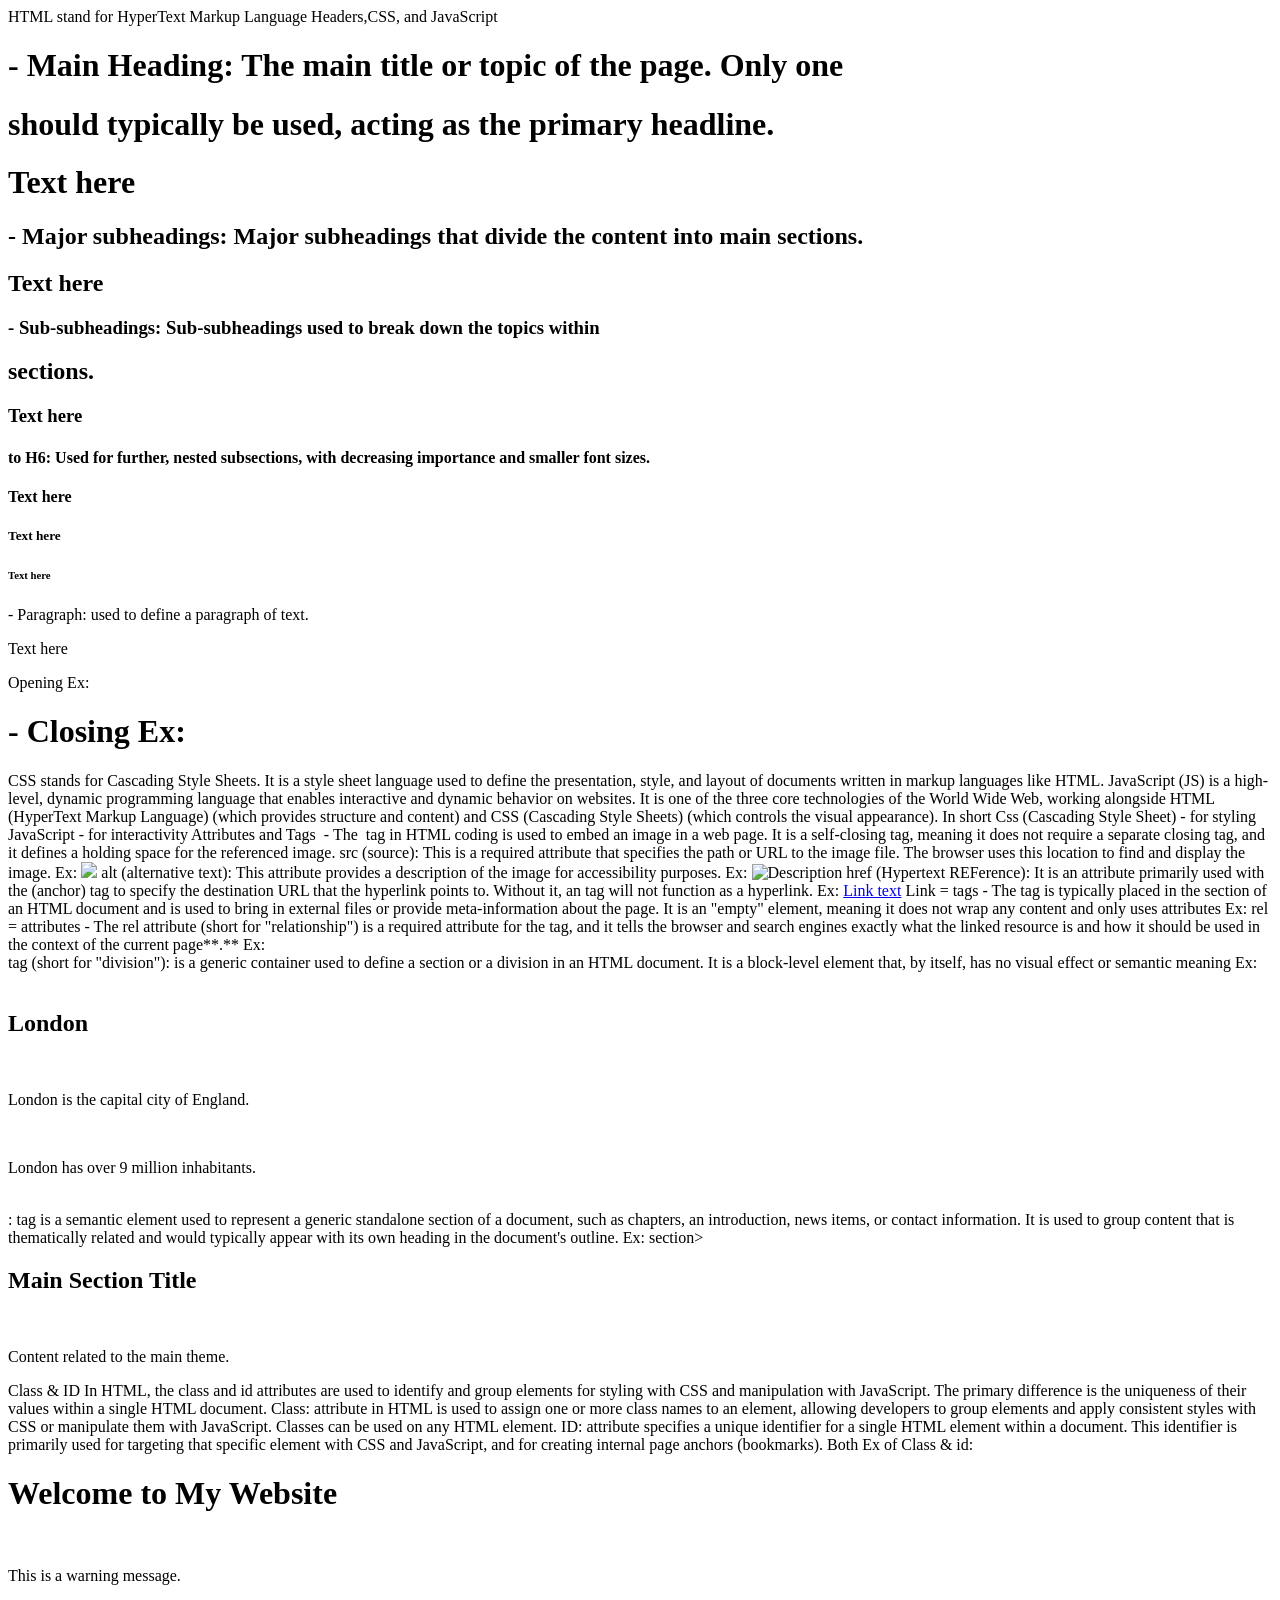
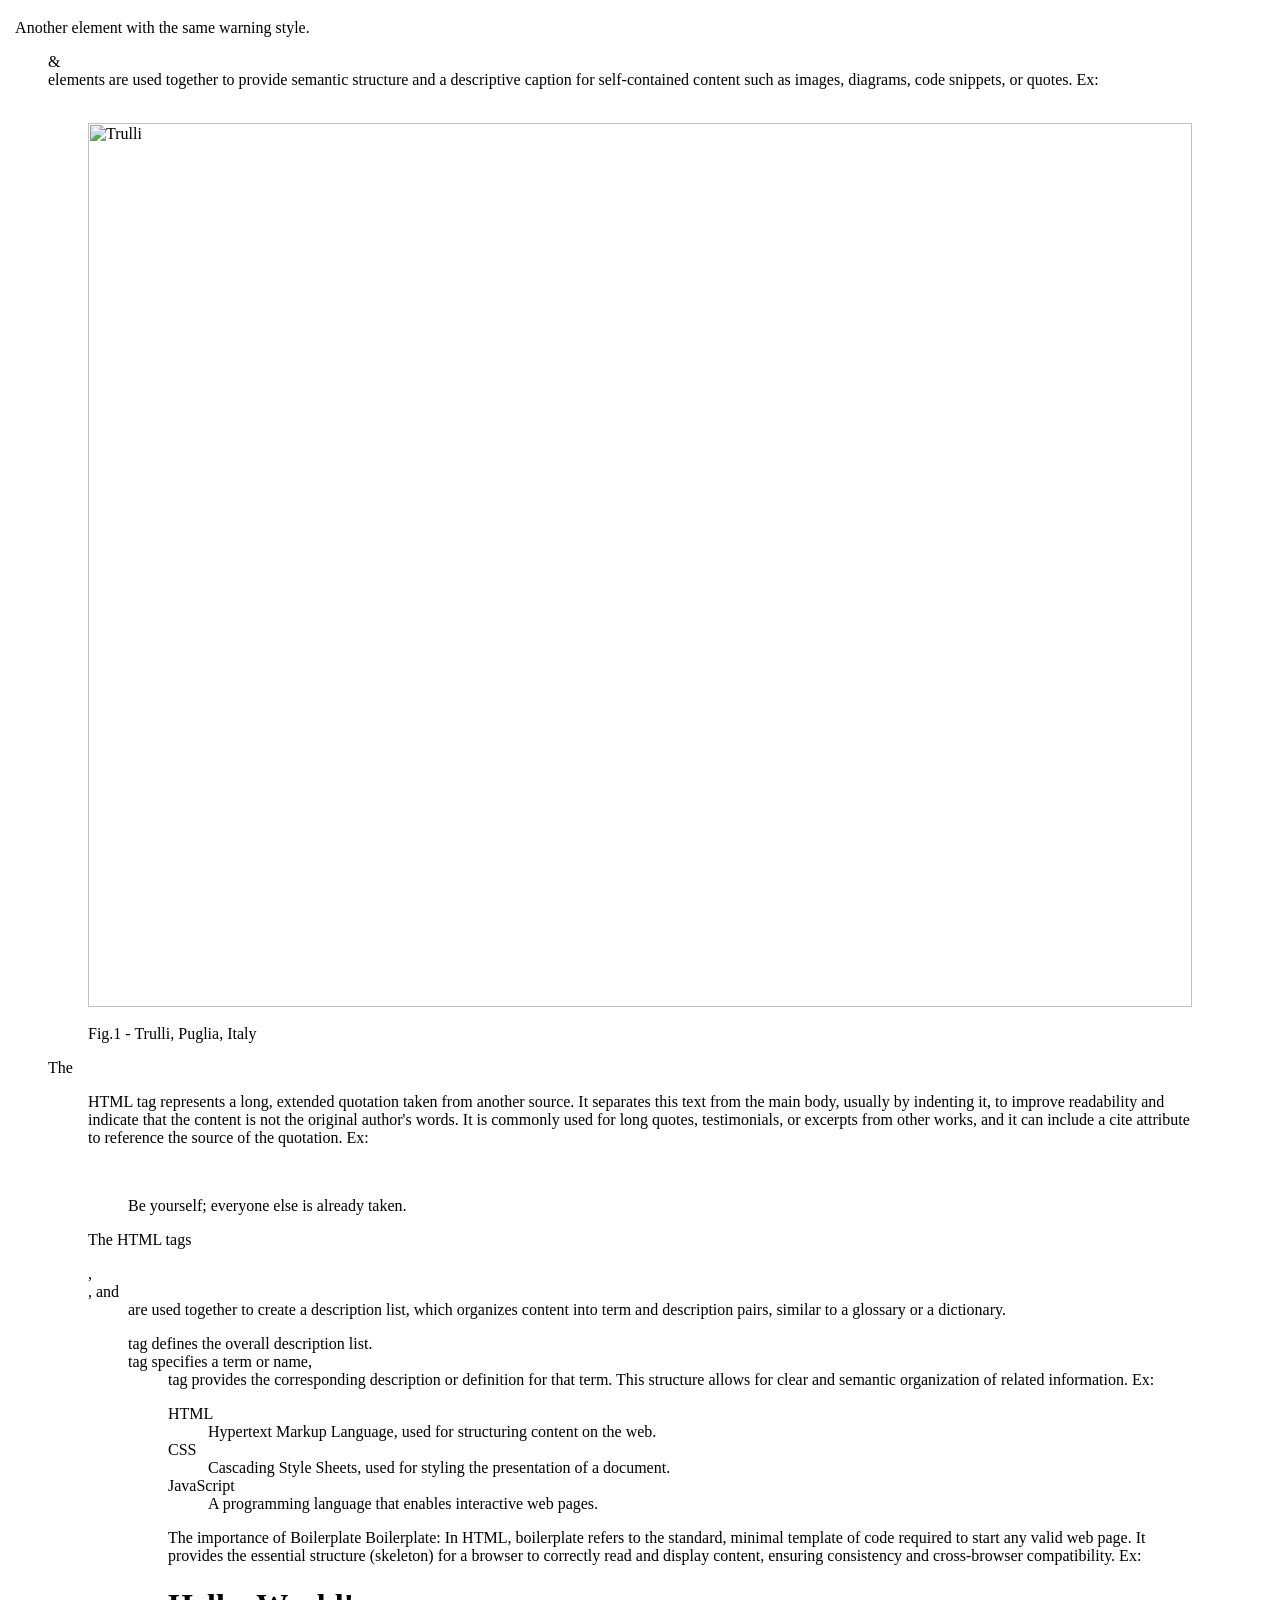
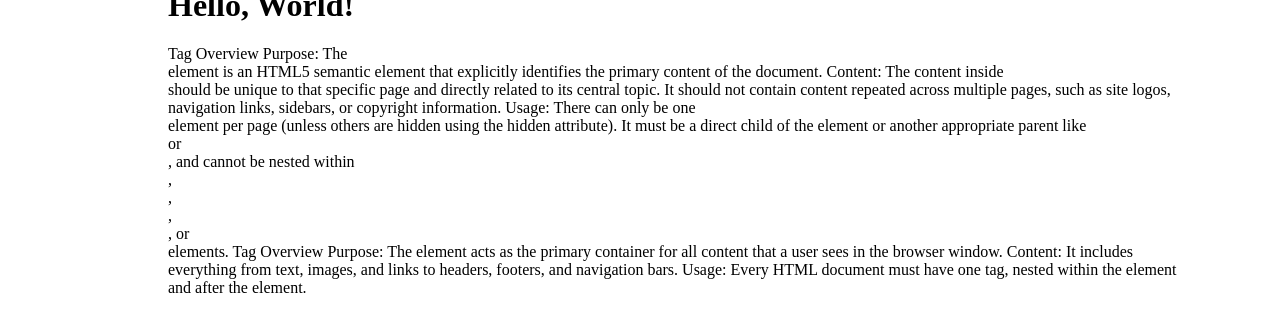
==== Learning-web-development/Explaination-of-Tags,attribute,etc.html @ 5c28846d "Just added a explaination of tags,attrubte,etc." ====
HTML stand for HyperText Markup Language

Headers,CSS, and JavaScript

<H1> - Main Heading: The main title or topic of the page. Only one <h1> should typically be used, acting as the primary headline.
    <h1>Text here</h1>
<H2> - Major subheadings: Major subheadings that divide the content into main sections.
    <h2>Text here</h2>
<H3> - Sub-subheadings: Sub-subheadings used to break down the topics within <h2> sections.
    <h3>Text here</h3>
<H4> to H6: Used for further, nested subsections, with decreasing importance and smaller font sizes.
    <h4>Text here</h4>
    <h5>Text here</h5>
    <h6>Text here</h6>

<p> - 	Paragraph: used to define a paragraph of text.
    <p>Text here</p>

Opening Ex:<h1> - Closing Ex:</h1>

CSS stands for Cascading Style Sheets. It is a style sheet language used to define the presentation, style, and layout of documents written in markup languages like HTML.
JavaScript (JS) is a high-level, dynamic programming language that enables interactive and dynamic behavior on websites. It is one of the three core technologies of the World Wide Web, working alongside HTML (HyperText Markup Language) (which provides structure and content) and CSS (Cascading Style Sheets) (which controls the visual appearance).

In short
Css (Cascading Style Sheet) - for styling
JavaScript - for interactivity

Attributes and Tags
<img> - The <img> tag in HTML coding is used to embed an image in a web page. It is a self-closing tag, meaning it does not require a separate closing </img> tag, and it defines a holding space for the referenced image.
src (source): This is a required attribute that specifies the path or URL to the image file. The browser uses this location to find and display the image.
Ex: <img src="URL">

alt (alternative text): This attribute provides a description of the image for accessibility purposes.
Ex: <img src="URL" alt="Description">

href (Hypertext REFerence): It is an attribute primarily used with the <a> (anchor) tag to specify the destination URL that the hyperlink points to. Without it, an <a> tag will not function as a hyperlink.
Ex: <a href="url">Link text</a>

Link = tags - The <link> tag is typically placed in the <head> section of an HTML document and is used to bring in external files or provide meta-information about the page. It is an	 "empty" element, meaning it does not wrap any content and only uses attributes
Ex: <link rel="stylesheet" href="style.css">

rel = attributes - The rel attribute (short for "relationship") is a required attribute for the <link> tag, and it tells the browser and search engines exactly what the linked resource is and how it should be used in the context of the current page**.**
Ex: <link rel="stylesheet" href="style.css">

<div> tag (short for "division"): is a generic container used to define a section or a division in an HTML document. It is a block-level element that, by itself, has no visual effect or semantic meaning
Ex: <div class="container">
        <h2>London</h2>
        <p>London is the capital city of England.</p>
        <p>London has over 9 million inhabitants.</p>
    </div>

<section>: tag is a semantic element used to represent a generic standalone section of a document, such as chapters, an introduction, news items, or contact information. It is used to group content that is thematically related and would typically appear with its own heading in the document's outline.
Ex: section>
  <h2>Main Section Title</h2>
  <p>Content related to the main theme.</p>
</section>

Class & ID In HTML, the class and id attributes are used to identify and group elements for styling with CSS and manipulation with JavaScript. The primary difference is the uniqueness of their values within a single HTML document.
Class: attribute in HTML is used to assign one or more class names to an element, allowing developers to group elements and apply consistent styles with CSS or manipulate them with JavaScript. Classes can be used on any HTML element.
ID: attribute specifies a unique identifier for a single HTML element within a document. This identifier is primarily used for targeting that specific element with CSS and JavaScript, and for creating internal page anchors (bookmarks).
Both Ex of Class & id: <!-- A unique ID for the main header -->
    <h1 id="main-header">Welcome to My Website</h1>

    <!-- Multiple elements can share the same class -->
    <p class="warning-text">This is a warning message.</p>
    <div class="warning-text">
        Another element with the same warning style.
    </div>

<figure> & <figcaption> elements are used together to provide semantic structure and a descriptive caption for self-contained content such as images, diagrams, code snippets, or quotes.
Ex: <figure>
  <img src="pic\_trulli.jpg" alt="Trulli" style="width:100%">
  <figcaption>Fig.1 - Trulli, Puglia, Italy</figcaption>
</figure>

The <blockquote> HTML tag represents a long, extended quotation taken from another source. It separates this text from the main body, usually by indenting it, to improve readability and indicate that the content is not the original author's words. It is commonly used for long quotes, testimonials, or excerpts from other works, and it can include a cite attribute to reference the source of the quotation.
Ex: <blockquote cite="https://www.goodreads.com/quotes/1069-be-yourself-everyone-else-is-already-taken">
      <p>Be yourself; everyone else is already taken.</p>
</blockquote>

The HTML tags <dl>, <dt>, and <dd> are used together to create a description list, which organizes content into term and description pairs, similar to a glossary or a dictionary.
 <dl> tag defines the overall description list.
<dt> tag specifies a term or name,
<dd>tag provides the corresponding description or definition for that term. This structure allows for clear and semantic organization of related information.
Ex: <dl>
  <dt>HTML</dt>
  <dd>Hypertext Markup Language, used for structuring content on the web.</dd>
  <dt>CSS</dt>
  <dd>Cascading Style Sheets, used for styling the presentation of a document.</dd>
  <dt>JavaScript</dt>
  <dd>A programming language that enables interactive web pages.</dd>
</dl>

The importance of Boilerplate
Boilerplate: In HTML, boilerplate refers to the standard, minimal template of code required to start any valid web page. It provides the essential structure (skeleton) for a browser to correctly read and display content, ensuring consistency and cross-browser compatibility.
Ex: <!DOCTYPE html>
<html lang="en">
<head>
    <meta charset="UTF-8">
    <meta name="viewport" content="width=device-width, initial-scale=1.0">
    <title>Document Title</title>
    <link rel="stylesheet" href="style.css">
</head>
<body>
    <!-- All visible content goes here -->
    <h1>Hello, World!</h1>
</body>
</html>
<main> Tag Overview
Purpose: The <main> element is an HTML5 semantic element that explicitly identifies the primary content of the document.
Content: The content inside <main> should be unique to that specific page and directly related to its central topic. It should not contain content repeated across multiple pages, such as site logos, navigation links, sidebars, or copyright information.
Usage: There can only be one <main> element per page (unless others are hidden using the hidden attribute).
It must be a direct child of the <body> element or another appropriate parent like <div> or <form>, and cannot be nested within <article>, <aside>, <footer>, <header>, or <nav> elements.
<body> Tag Overview
Purpose: The <body> element acts as the primary container for all content that a user sees in the browser window.
Content: It includes everything from text, images, and links to headers, footers, and navigation bars.
Usage: Every HTML document must have one <body> tag, nested within the <html> element and after the <head> element.
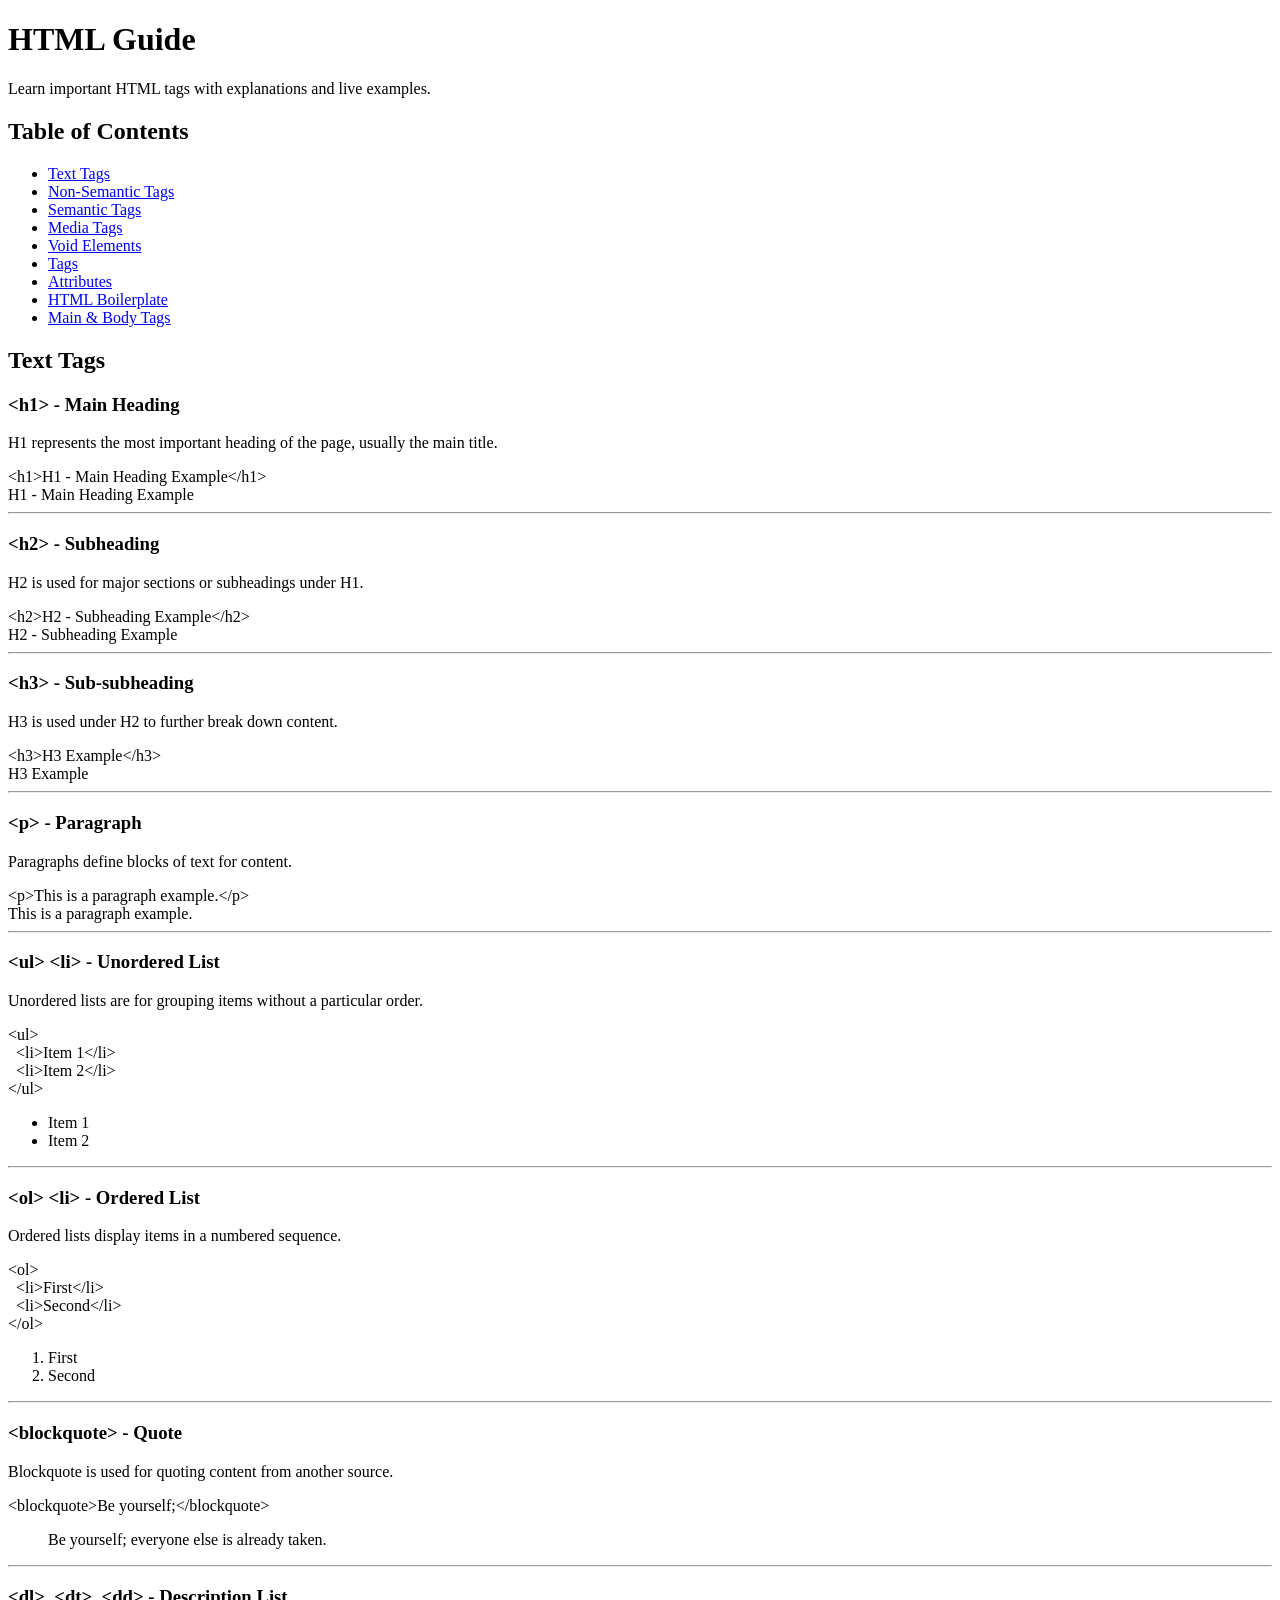
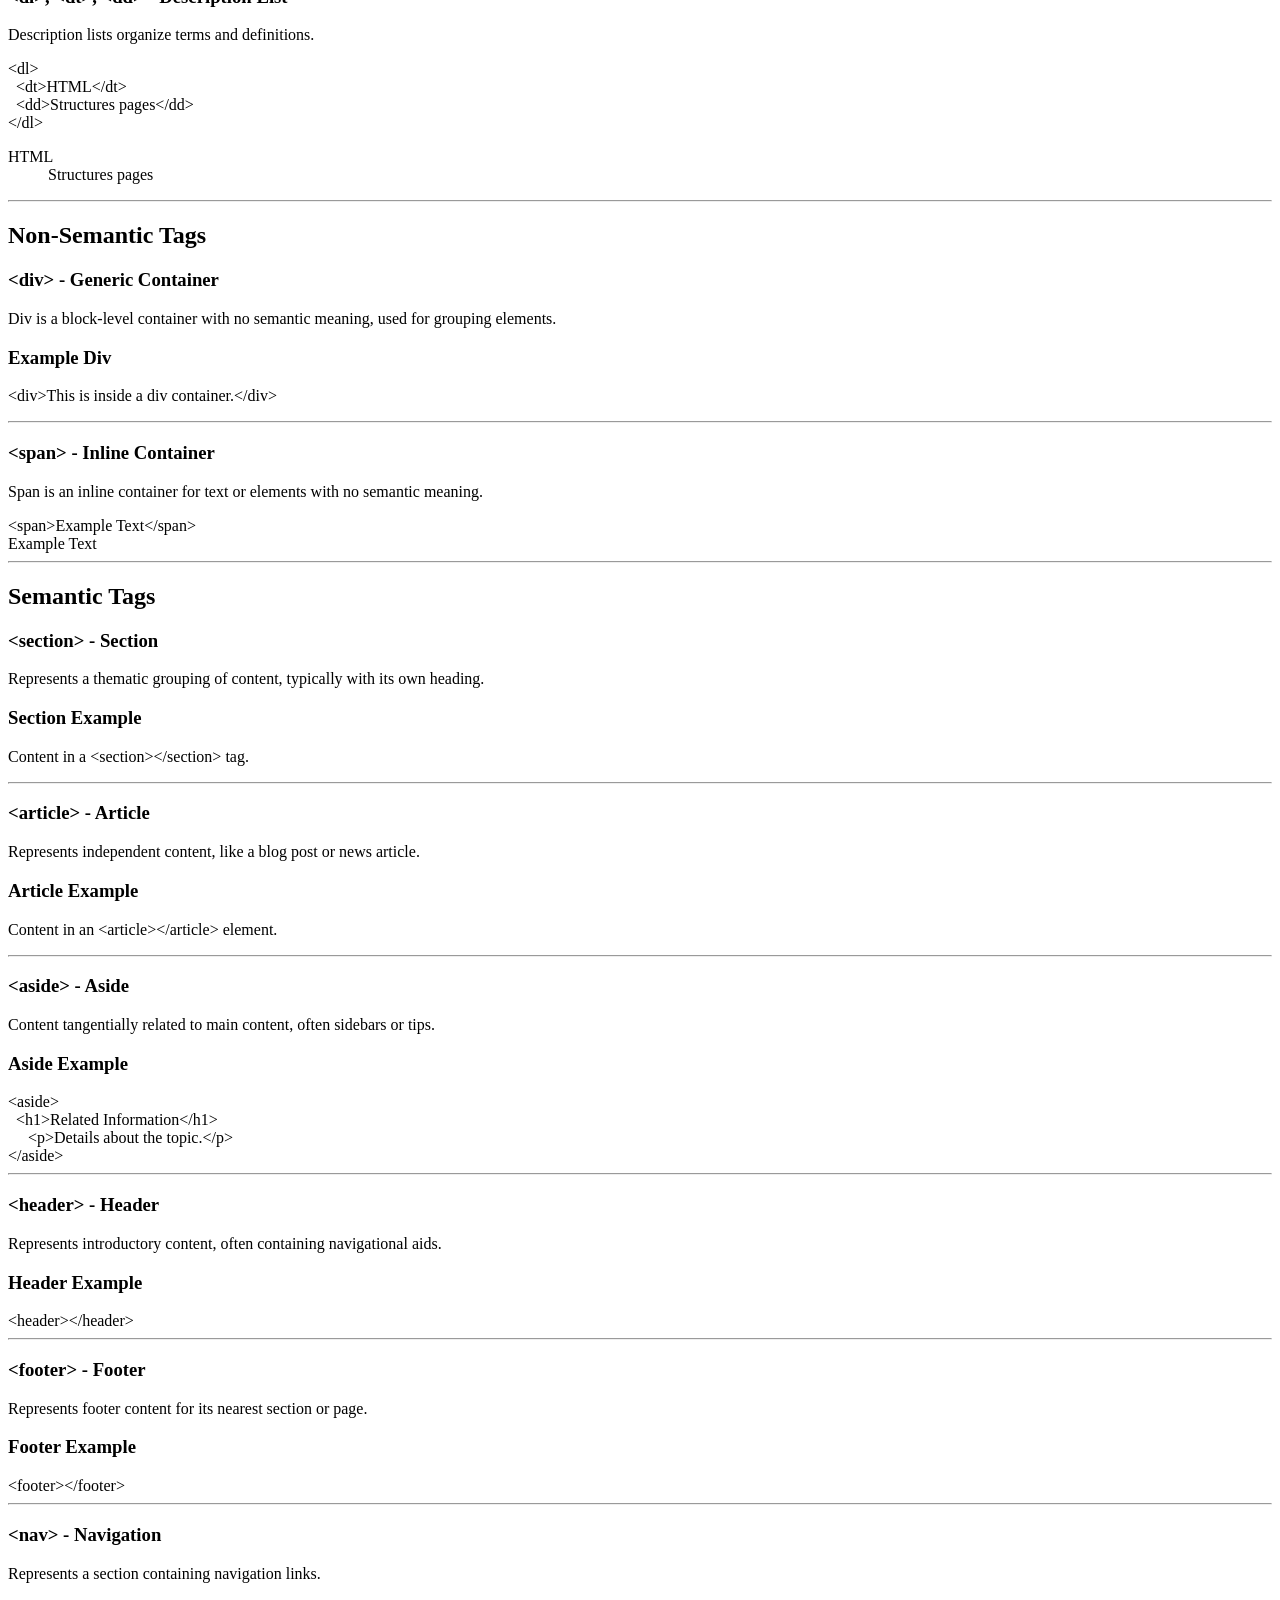
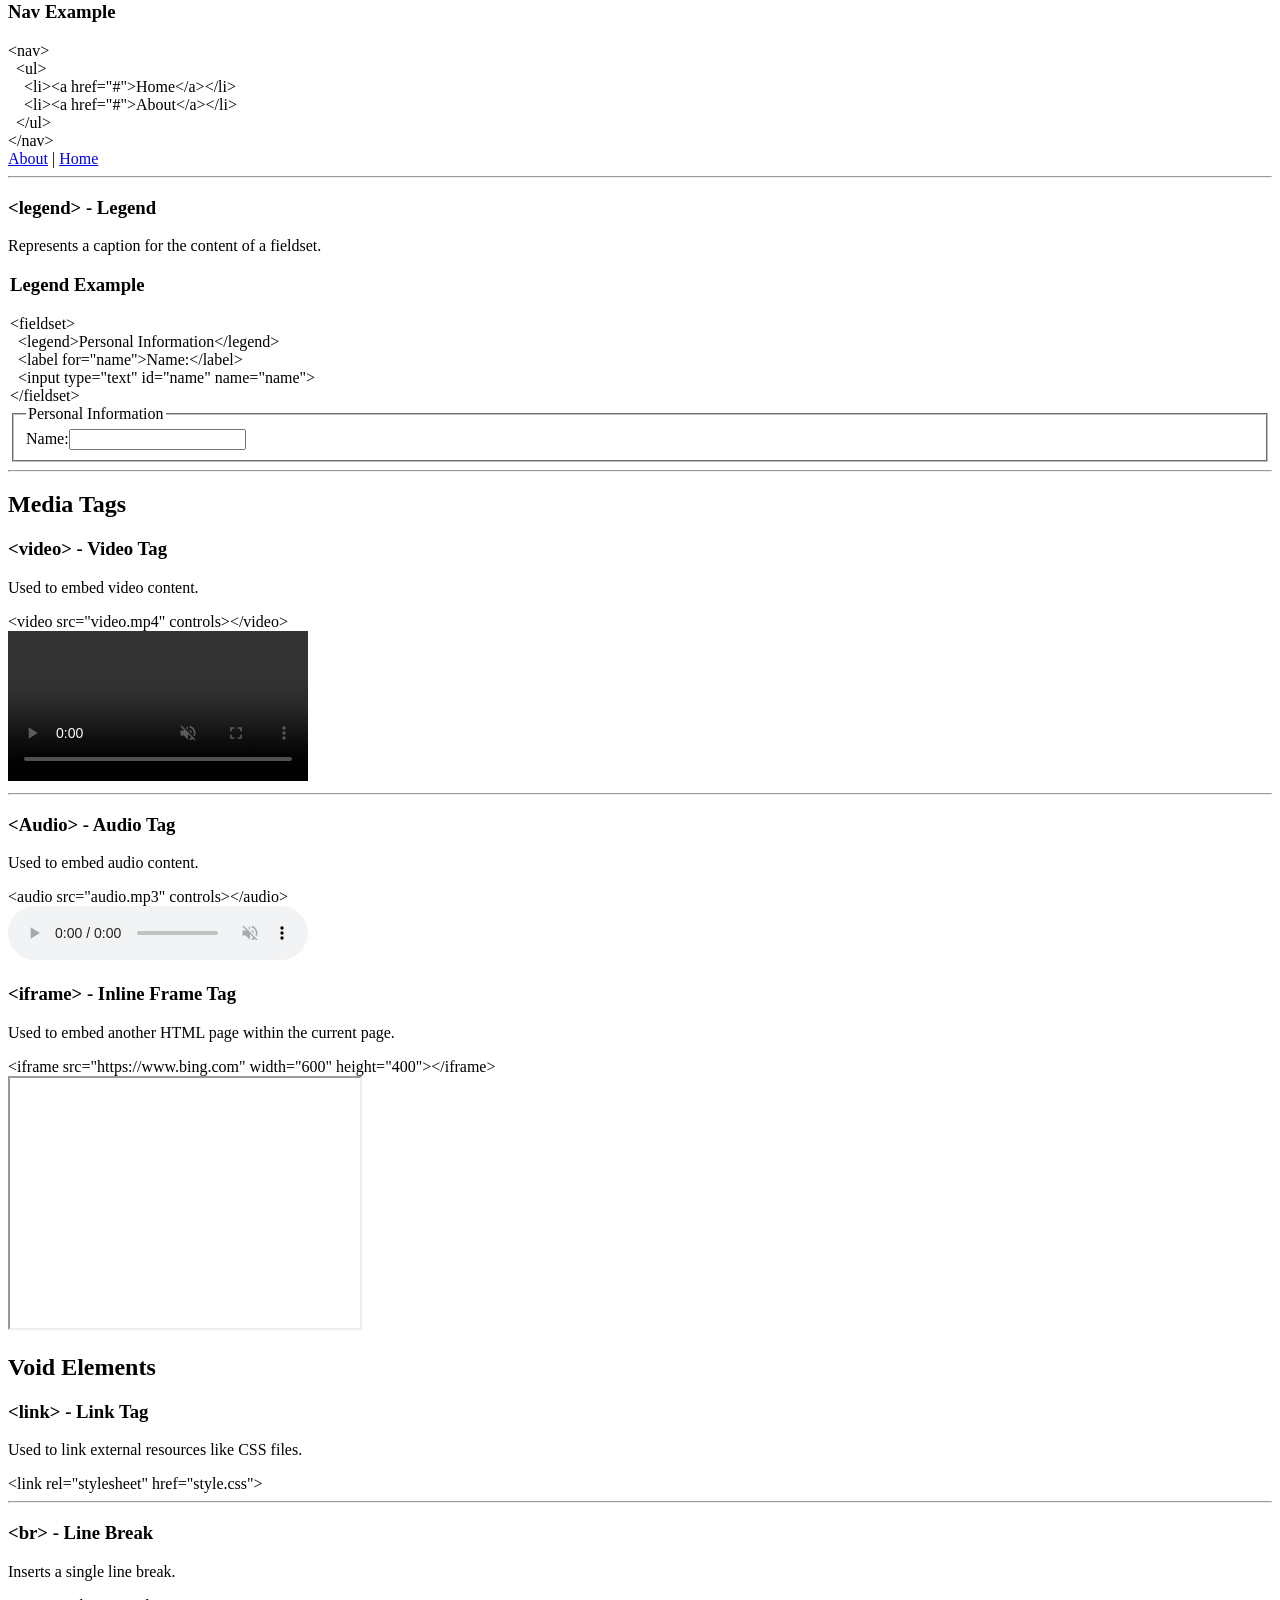
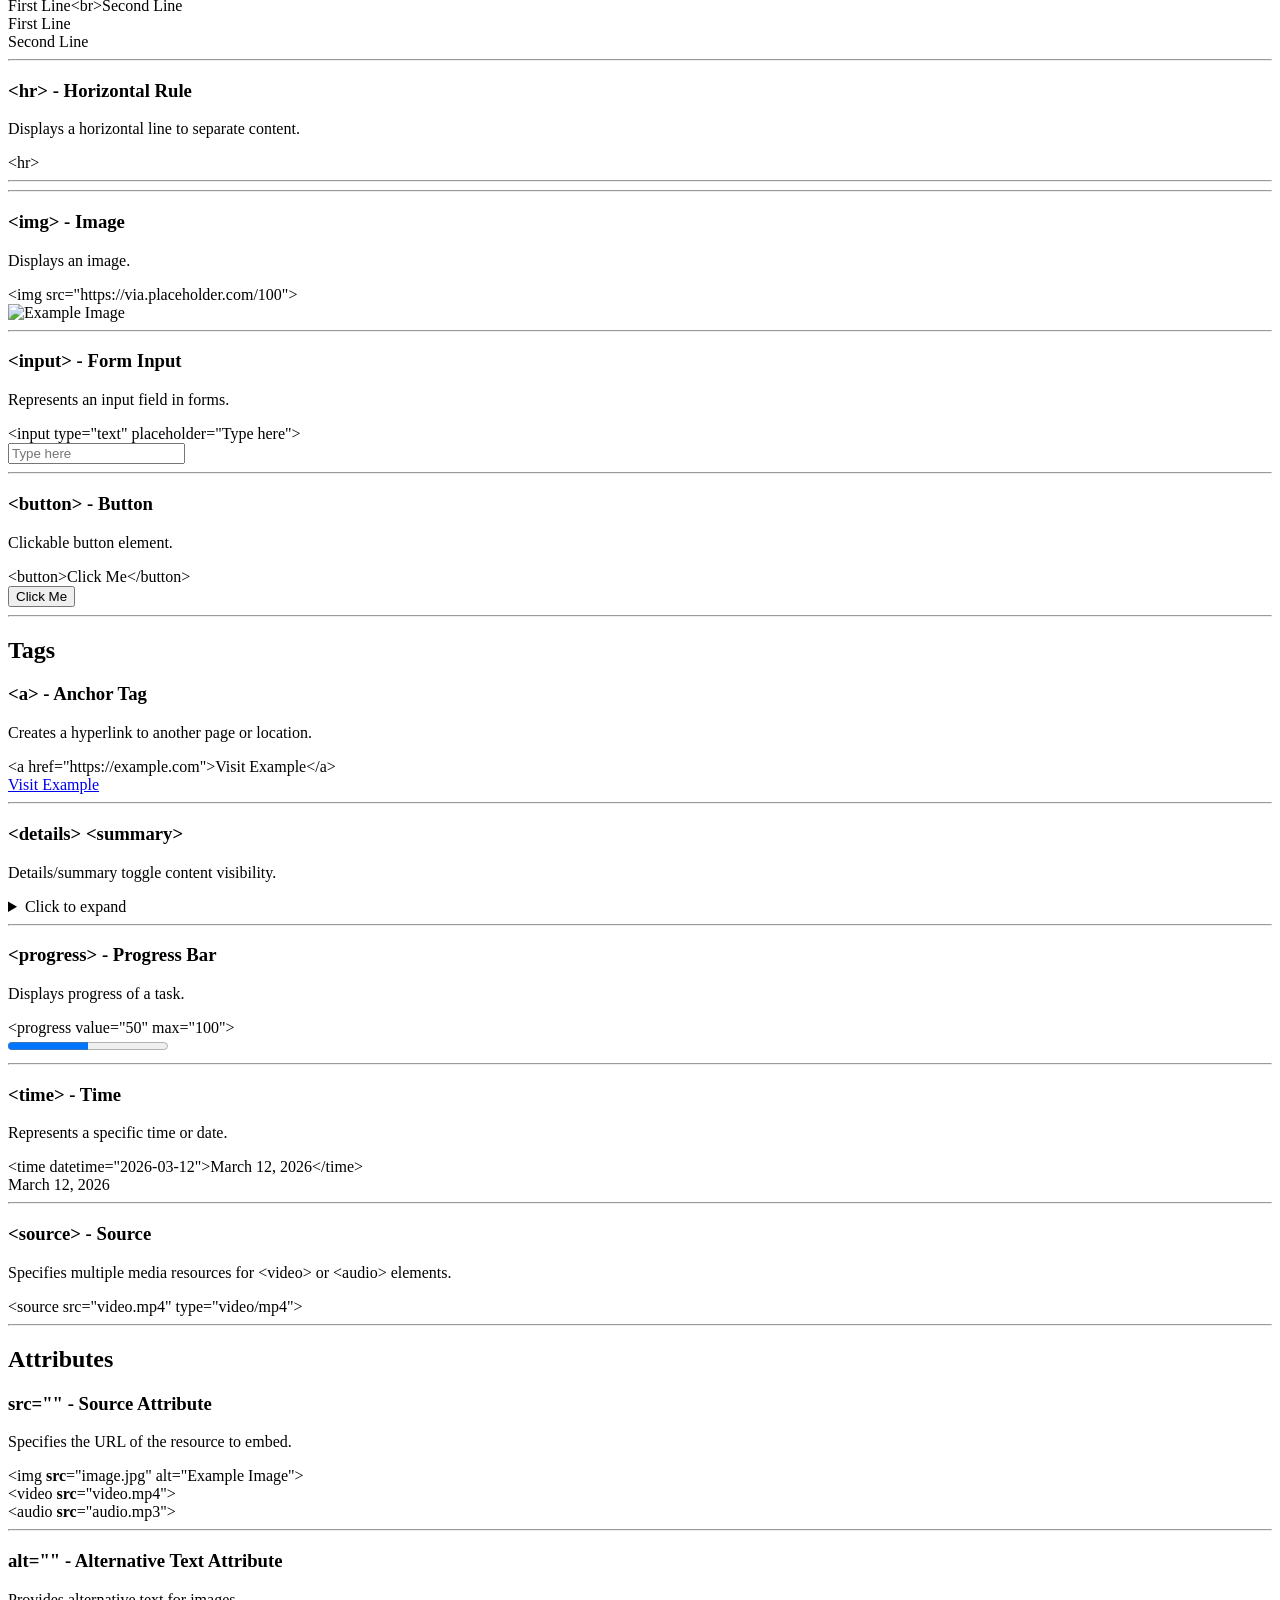
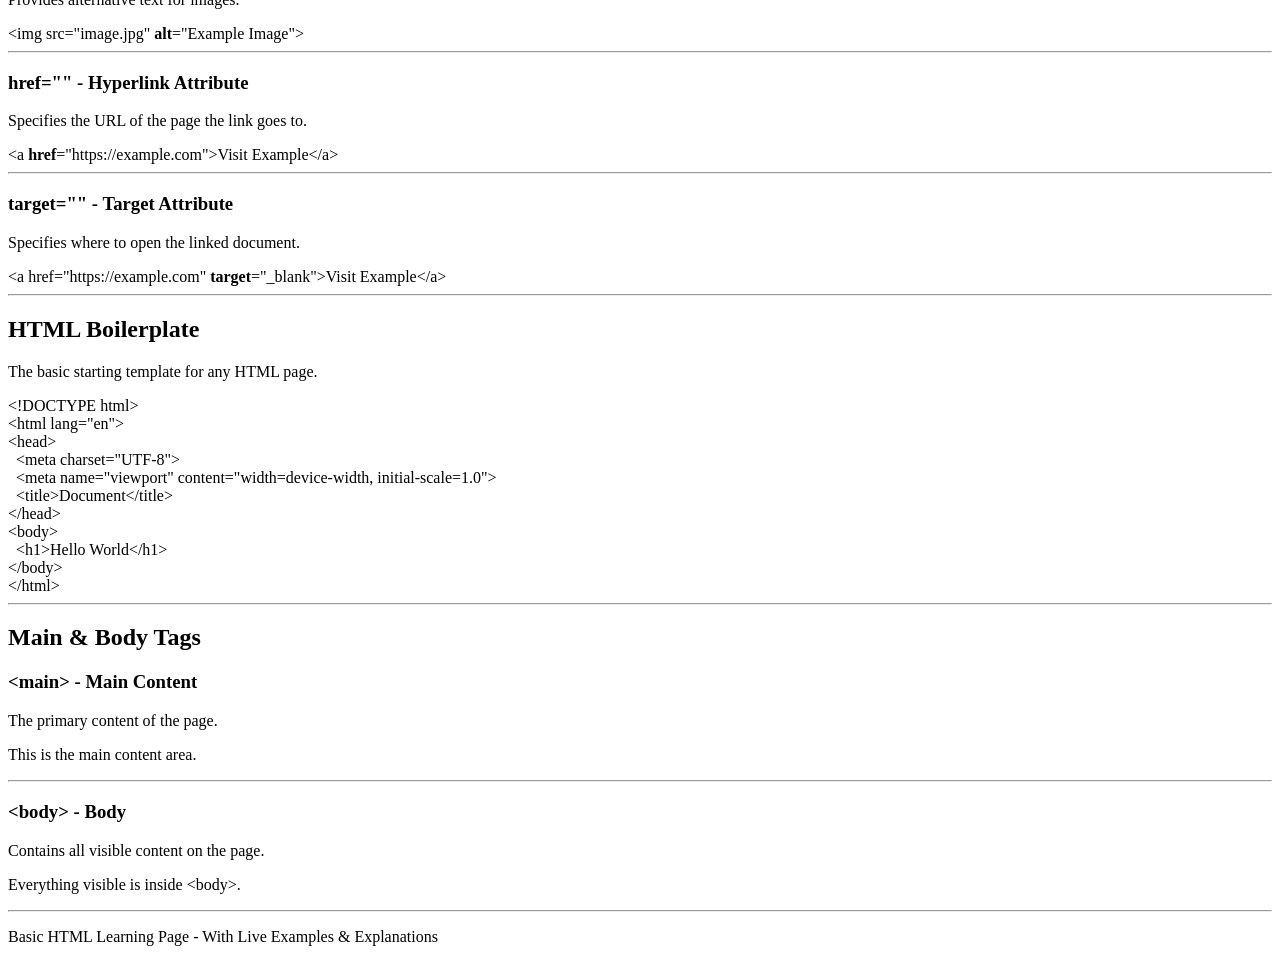
==== commit 27e25f3e: "Revamped the entire Explaination-of-Tags,attribute,etc.html files, now it act like a ordinary websit" ====
--- a/Learning-web-development/Explaination-of-Tags,attribute,etc.html
+++ b/Learning-web-development/Explaination-of-Tags,attribute,etc.html
@@ -1,117 +1,304 @@
-HTML stand for HyperText Markup Language
-
-Headers,CSS, and JavaScript
-
-<H1> - Main Heading: The main title or topic of the page. Only one <h1> should typically be used, acting as the primary headline.
-    <h1>Text here</h1>
-<H2> - Major subheadings: Major subheadings that divide the content into main sections.
-    <h2>Text here</h2>
-<H3> - Sub-subheadings: Sub-subheadings used to break down the topics within <h2> sections.
-    <h3>Text here</h3>
-<H4> to H6: Used for further, nested subsections, with decreasing importance and smaller font sizes.
-    <h4>Text here</h4>
-    <h5>Text here</h5>
-    <h6>Text here</h6>
-
-<p> - 	Paragraph: used to define a paragraph of text.
-    <p>Text here</p>
-
-Opening Ex:<h1> - Closing Ex:</h1>
-
-CSS stands for Cascading Style Sheets. It is a style sheet language used to define the presentation, style, and layout of documents written in markup languages like HTML.
-JavaScript (JS) is a high-level, dynamic programming language that enables interactive and dynamic behavior on websites. It is one of the three core technologies of the World Wide Web, working alongside HTML (HyperText Markup Language) (which provides structure and content) and CSS (Cascading Style Sheets) (which controls the visual appearance).
-
-In short
-Css (Cascading Style Sheet) - for styling
-JavaScript - for interactivity
-
-Attributes and Tags
-<img> - The <img> tag in HTML coding is used to embed an image in a web page. It is a self-closing tag, meaning it does not require a separate closing </img> tag, and it defines a holding space for the referenced image.
-src (source): This is a required attribute that specifies the path or URL to the image file. The browser uses this location to find and display the image.
-Ex: <img src="URL">
-
-alt (alternative text): This attribute provides a description of the image for accessibility purposes.
-Ex: <img src="URL" alt="Description">
-
-href (Hypertext REFerence): It is an attribute primarily used with the <a> (anchor) tag to specify the destination URL that the hyperlink points to. Without it, an <a> tag will not function as a hyperlink.
-Ex: <a href="url">Link text</a>
-
-Link = tags - The <link> tag is typically placed in the <head> section of an HTML document and is used to bring in external files or provide meta-information about the page. It is an	 "empty" element, meaning it does not wrap any content and only uses attributes
-Ex: <link rel="stylesheet" href="style.css">
-
-rel = attributes - The rel attribute (short for "relationship") is a required attribute for the <link> tag, and it tells the browser and search engines exactly what the linked resource is and how it should be used in the context of the current page**.**
-Ex: <link rel="stylesheet" href="style.css">
-
-<div> tag (short for "division"): is a generic container used to define a section or a division in an HTML document. It is a block-level element that, by itself, has no visual effect or semantic meaning
-Ex: <div class="container">
-        <h2>London</h2>
-        <p>London is the capital city of England.</p>
-        <p>London has over 9 million inhabitants.</p>
-    </div>
-
-<section>: tag is a semantic element used to represent a generic standalone section of a document, such as chapters, an introduction, news items, or contact information. It is used to group content that is thematically related and would typically appear with its own heading in the document's outline.
-Ex: section>
-  <h2>Main Section Title</h2>
-  <p>Content related to the main theme.</p>
-</section>
-
-Class & ID In HTML, the class and id attributes are used to identify and group elements for styling with CSS and manipulation with JavaScript. The primary difference is the uniqueness of their values within a single HTML document.
-Class: attribute in HTML is used to assign one or more class names to an element, allowing developers to group elements and apply consistent styles with CSS or manipulate them with JavaScript. Classes can be used on any HTML element.
-ID: attribute specifies a unique identifier for a single HTML element within a document. This identifier is primarily used for targeting that specific element with CSS and JavaScript, and for creating internal page anchors (bookmarks).
-Both Ex of Class & id: <!-- A unique ID for the main header -->
-    <h1 id="main-header">Welcome to My Website</h1>
-
-    <!-- Multiple elements can share the same class -->
-    <p class="warning-text">This is a warning message.</p>
-    <div class="warning-text">
-        Another element with the same warning style.
-    </div>
-
-<figure> & <figcaption> elements are used together to provide semantic structure and a descriptive caption for self-contained content such as images, diagrams, code snippets, or quotes.
-Ex: <figure>
-  <img src="pic\_trulli.jpg" alt="Trulli" style="width:100%">
-  <figcaption>Fig.1 - Trulli, Puglia, Italy</figcaption>
-</figure>
-
-The <blockquote> HTML tag represents a long, extended quotation taken from another source. It separates this text from the main body, usually by indenting it, to improve readability and indicate that the content is not the original author's words. It is commonly used for long quotes, testimonials, or excerpts from other works, and it can include a cite attribute to reference the source of the quotation.
-Ex: <blockquote cite="https://www.goodreads.com/quotes/1069-be-yourself-everyone-else-is-already-taken">
-      <p>Be yourself; everyone else is already taken.</p>
-</blockquote>
-
-The HTML tags <dl>, <dt>, and <dd> are used together to create a description list, which organizes content into term and description pairs, similar to a glossary or a dictionary.
- <dl> tag defines the overall description list.
-<dt> tag specifies a term or name,
-<dd>tag provides the corresponding description or definition for that term. This structure allows for clear and semantic organization of related information.
-Ex: <dl>
-  <dt>HTML</dt>
-  <dd>Hypertext Markup Language, used for structuring content on the web.</dd>
-  <dt>CSS</dt>
-  <dd>Cascading Style Sheets, used for styling the presentation of a document.</dd>
-  <dt>JavaScript</dt>
-  <dd>A programming language that enables interactive web pages.</dd>
-</dl>
-
-The importance of Boilerplate
-Boilerplate: In HTML, boilerplate refers to the standard, minimal template of code required to start any valid web page. It provides the essential structure (skeleton) for a browser to correctly read and display content, ensuring consistency and cross-browser compatibility.
-Ex: <!DOCTYPE html>
+<!DOCTYPE html>
 <html lang="en">
 <head>
-    <meta charset="UTF-8">
-    <meta name="viewport" content="width=device-width, initial-scale=1.0">
-    <title>Document Title</title>
-    <link rel="stylesheet" href="style.css">
+<meta charset="UTF-8">
+<meta name="viewport" content="width=device-width, initial-scale=1.0">
+<title>HTML Guide</title>
 </head>
 <body>
-    <!-- All visible content goes here -->
-    <h1>Hello, World!</h1>
+
+<header>
+<h1>HTML Guide</h1>
+<p>Learn important HTML tags with explanations and live examples.</p>
+</header>
+
+<nav>
+<h2>Table of Contents</h2>
+<ul>
+<li><a href="#text-tags">Text Tags</a></li>
+<li><a href="#non-semantic">Non-Semantic Tags</a></li>
+<li><a href="#semantic">Semantic Tags</a></li>
+<li><a href="#media">Media Tags</a></li>
+<li><a href="#void-elements">Void Elements</a></li>
+<li><a href="#tags">Tags</a></li>
+<li><a href="#attributes">Attributes</a></li>
+<li><a href="#boilerplate">HTML Boilerplate</a></li>
+<li><a href="#mainbody">Main & Body Tags</a></li>
+</ul>
+</nav>
+
+<main>
+
+<!-- TEXT TAGS -->
+<section id="text-tags">
+<h2>Text Tags</h2>
+
+<h3>&lt;h1&gt; - Main Heading</h3>
+<p>H1 represents the most important heading of the page, usually the main title.</p>
+<div class="example">&lt;h1&gt;H1 - Main Heading Example&lt;/h1&gt;<br>H1 - Main Heading Example</div>
+<hr>
+
+<h3>&lt;h2&gt; - Subheading</h3>
+<p>H2 is used for major sections or subheadings under H1.</p>
+<div class="example">&lt;h2&gt;H2 - Subheading Example&lt;/h2&gt;<br>H2 - Subheading Example</div>
+<hr>
+
+<h3>&lt;h3&gt; - Sub-subheading</h3>
+<p>H3 is used under H2 to further break down content.</p>
+<div class="example">&lt;h3&gt;H3 Example&lt;/h3&gt;<br>H3 Example</div>
+<hr>
+
+<h3>&lt;p&gt; - Paragraph</h3>
+<p>Paragraphs define blocks of text for content.</p>
+<div class="example">&lt;p&gt;This is a paragraph example.&lt;/p&gt;<br>This is a paragraph example.</div>
+<hr>
+
+<h3>&lt;ul&gt; &lt;li&gt; - Unordered List</h3>
+<p>Unordered lists are for grouping items without a particular order.</p>
+<div class="example">
+&lt;ul&gt;<br>
+&nbsp;&nbsp;&lt;li&gt;Item 1&lt;/li&gt;<br>
+&nbsp;&nbsp;&lt;li&gt;Item 2&lt;/li&gt;<br>
+&lt;/ul&gt;<br>
+<ul><li>Item 1</li><li>Item 2</li></ul>
+</div>
+<hr>
+
+<h3>&lt;ol&gt; &lt;li&gt; - Ordered List</h3>
+<p>Ordered lists display items in a numbered sequence.</p>
+<div class="example">
+&lt;ol&gt;<br>
+&nbsp;&nbsp;&lt;li&gt;First&lt;/li&gt;<br>
+&nbsp;&nbsp;&lt;li&gt;Second&lt;/li&gt;<br>
+&lt;/ol&gt;<br>
+<ol><li>First</li><li>Second</li></ol>
+</div>
+<hr>
+
+<h3>&lt;blockquote&gt; - Quote</h3>
+<p>Blockquote is used for quoting content from another source.</p>
+<div class="example">&lt;blockquote&gt;Be yourself;&lt;/blockquote&gt;<br><blockquote>Be yourself; everyone else is already taken.</blockquote></div>
+<hr>
+
+<h3>&lt;dl&gt;, &lt;dt&gt;, &lt;dd&gt; - Description List</h3>
+<p>Description lists organize terms and definitions.</p>
+<div class="example">
+&lt;dl&gt;<br>
+&nbsp;&nbsp;&lt;dt&gt;HTML&lt;/dt&gt;<br>
+&nbsp;&nbsp;&lt;dd&gt;Structures pages&lt;/dd&gt;<br>
+&lt;/dl&gt;<br>
+<dl><dt>HTML</dt><dd>Structures pages</dd></dl>
+</div>
+<hr>
+</section>
+
+<!-- NON-SEMANTIC TAGS -->
+<section id="non-semantic">
+<h2>Non-Semantic Tags</h2>
+
+<h3>&lt;div&gt; - Generic Container</h3>
+<p>Div is a block-level container with no semantic meaning, used for grouping elements.</p>
+<div class="example"><div class="container"><h3>Example Div</h3>&lt;div&gt;This is inside a div container.&lt;/div&gt;</p></div></div>
+<hr>
+
+<h3>&lt;span&gt; - Inline Container</h3>
+<p>Span is an inline container for text or elements with no semantic meaning.</p>
+<div class="example"><span>&lt;span&gt;Example Text&lt;/span&gt;<br>Example Text</span></div>
+<hr>
+</section>
+
+<!-- SEMANTIC TAGS -->
+<section id="semantic">
+<h2>Semantic Tags</h2>
+
+<h3>&lt;section&gt; - Section</h3>
+<p>Represents a thematic grouping of content, typically with its own heading.</p>
+<div class="example"><section><h3>Section Example</h3><p>Content in a &lt;section&gt;&lt;/section&gt; tag.</p></section></div>
+<hr>
+
+<h3>&lt;article&gt; - Article</h3>
+<p>Represents independent content, like a blog post or news article.</p>
+<div class="example"><article><h3>Article Example</h3><p>Content in an &lt;article&gt;&lt;/article&gt; element.</p></article></div>
+<hr>
+
+<h3>&lt;aside&gt; - Aside</h3>
+<p>Content tangentially related to main content, often sidebars or tips.</p>
+<div class="example"><h3>Aside Example</h3>&lt;aside&gt;<br>&nbsp;&nbsp;&lt;h1&gt;Related Information&lt;/h1&gt;<br>&nbsp;&nbsp;&nbsp;&nbsp;&nbsp;&lt;p&gt;Details about the topic.&lt;/p&gt;<br>&lt;/aside&gt;</div>
+<hr>
+
+<h3>&lt;header&gt; - Header</h3>
+<p>Represents introductory content, often containing navigational aids.</p>
+<div class="example"><header><h3>Header Example</h3>&lt;header&gt;&lt;/header&gt;</header></div>
+<hr>
+
+<h3>&lt;footer&gt; - Footer</h3>
+<p>Represents footer content for its nearest section or page.</p>
+<div class="example"><footer><h3>Footer Example</h3>&lt;footer&gt;&lt;/footer&gt;</footer></div>
+<hr>
+
+<h3>&lt;nav&gt; - Navigation</h3>
+<p>Represents a section containing navigation links.</p>
+<div class="example"><nav><h3>Nav Example</h3>&lt;nav&gt;<br>&nbsp;&nbsp;&lt;ul&gt;<br>&nbsp;&nbsp;&nbsp;&nbsp;&lt;li&gt;&lt;a href="#"&gt;Home&lt;/a&gt;&lt;/li&gt;<br>&nbsp;&nbsp;&nbsp;&nbsp;&lt;li&gt;&lt;a href="#"&gt;About&lt;/a&gt;&lt;/li&gt;<br>&nbsp;&nbsp;&lt;/ul&gt;<br>&lt;/nav&gt;<br><nav><a href="#about">About</a> | <a href="#home">Home</a></nav></div>
+<hr>
+
+<h3>&lt;legend&gt; - Legend</h3>
+<p>Represents a caption for the content of a fieldset.</p>
+<div class="example"><legend><h3>Legend Example</h3>&lt;fieldset&gt;<br>&nbsp;&nbsp;&lt;legend&gt;Personal Information&lt;/legend&gt;<br>&nbsp;&nbsp;&lt;label for="name"&gt;Name:&lt;/label&gt;<br>&nbsp;&nbsp;&lt;input type="text" id="name" name="name"&gt;<br>&lt;/fieldset&gt;<br><fieldset><legend>Personal Information</legend><label for="name">Name:</label><input type="text" id="name" name="name"></fieldset></legend></div>
+<hr>    
+
+<!-- AUDIO -->
+<section id="media">
+    <h2>Media Tags</h2>
+    
+    <h3>&lt;video&gt; - Video Tag</h3>
+    <p>Used to embed video content.</p>
+    <div class="example">&lt;video src="video.mp4" controls&gt;&lt;/video&gt;<br><video src="https://www.w3schools.com/html/mov_bbb.mp4" controls muted></video></div>
+     <hr>
+
+    <h3>&lt;Audio&gt; - Audio Tag</h3>
+<p>Used to embed audio content.</p>
+<div class="example">&lt;audio src="audio.mp3" controls&gt;&lt;/audio&gt;<br><audio src="https://www.w3schools.com/html/horse.mp3" controls muted></audio></div>
+
+<h3>&lt;iframe&gt; - Inline Frame Tag</h3>
+<p>Used to embed another HTML page within the current page.</p>
+<div class="example">&lt;iframe src="https://www.bing.com" width="600" height="400"&gt;&lt;/iframe&gt;<br><iframe src="https://www.bing.com" width="350" height="250"></iframe></div>
+
+    </section>
+
+<!-- VOID ELEMENTS -->
+<section id="void-elements">
+<h2>Void Elements</h2>
+
+<h3>&lt;link&gt; - Link Tag</h3>
+<p>Used to link external resources like CSS files.</p>
+<div class="example">&lt;link rel="stylesheet" href="style.css"&gt;</div>
+<hr>
+
+<h3>&lt;br&gt; - Line Break</h3>
+<p>Inserts a single line break.</p>
+<div class="example">First Line&lt;br&gt;Second Line<br>First Line<br>Second Line</div>
+<hr>
+
+<h3>&lt;hr&gt; - Horizontal Rule</h3>
+<p>Displays a horizontal line to separate content.</p>
+<div class="example">&lt;hr&gt;<hr></div>
+<hr>
+
+<h3>&lt;img&gt; - Image</h3>
+<p>Displays an image.</p>
+<div class="example">&lt;img src="https://via.placeholder.com/100"&gt;<br><img src="https://via.placeholder.com/100" alt="Example Image"></div>
+<hr>
+
+<h3>&lt;input&gt; - Form Input</h3>
+<p>Represents an input field in forms.</p>
+<div class="example">&lt;input type="text" placeholder="Type here"&gt;<br><input type="text" placeholder="Type here"></div>
+<hr>
+
+<h3>&lt;button&gt; - Button</h3>
+<p>Clickable button element.</p>
+<div class="example">&lt;button&gt;Click Me&lt;/button&gt;<br><button>Click Me</button></div>
+<hr>
+
+</section>
+
+<!-- TAGS -->
+<section id="tags">
+<h2>Tags</h2>
+
+  <h3>&lt;a&gt; - Anchor Tag</h3>
+<p>Creates a hyperlink to another page or location.</p>
+<div class="example">&lt;a href="https://example.com"&gt;Visit Example&lt;/a&gt;<br><a href="https://example.com" target="_blank">Visit Example</a></div>
+<hr>
+
+<h3>&lt;details&gt; &lt;summary&gt;</h3>
+<p>Details/summary toggle content visibility.</p>
+<div class="example"><details><summary>Click to expand</summary><p>&lt;details&gt;&lt;summary&gt;Nothing to see here&lt;/summary&gt;&lt;/details&gt;</p></details></div>
+<hr>
+
+<h3>&lt;progress&gt; - Progress Bar</h3>
+<p>Displays progress of a task.</p>
+<div class="example">&lt;progress value="50" max="100"&gt;<br><progress value="50" max="100"></progress></div>
+<hr>
+
+<h3>&lt;time&gt; - Time</h3>
+<p>Represents a specific time or date.</p>
+<div class="example">&lt;time datetime="2026-03-12"&gt;March 12, 2026&lt;/time&gt;<br><time datetime="2026-03-12">March 12, 2026</time></div>
+<hr>
+</section>
+
+<h3>&lt;source&gt; - Source</h3>
+<p>Specifies multiple media resources for &lt;video&gt; or &lt;audio&gt; elements.</p>
+<div class="example">&lt;source src="video.mp4" type="video/mp4"&gt;</div>
+<hr>
+
+<!-- - ATTRIBUTES -->
+<section id="attributes">
+  <h2>Attributes</h2>
+
+<h3>src="" - Source Attribute</h3>
+<p>Specifies the URL of the resource to embed.</p>
+<div class="example">&lt;img <strong>src</strong>="image.jpg" alt="Example Image"&gt;</div>
+<div class="example">&lt;video <strong>src</strong>="video.mp4"&gt;</div>
+<div class="example">&lt;audio <strong>src</strong>="audio.mp3"&gt;</div>
+<hr>
+
+<h3>alt="" - Alternative Text Attribute</h3>
+<p>Provides alternative text for images.</p>
+<div class="example">&lt;img src="image.jpg" <strong>alt</strong>="Example Image"&gt;</div>
+<hr>
+
+<h3>href="" - Hyperlink Attribute</h3>
+<p>Specifies the URL of the page the link goes to.</p>
+<div class="example">&lt;a <strong>href</strong>="https://example.com"&gt;Visit Example&lt;/a&gt;</div>
+<hr>
+
+<h3>target="" - Target Attribute</h3>
+<p>Specifies where to open the linked document.</p>
+<div class="example">&lt;a href="https://example.com" <strong>target</strong>="_blank"&gt;Visit Example&lt;/a&gt;</div>
+<hr>
+
+  </section>
+
+<!-- BOILERPLATE -->
+<section id="boilerplate">
+<h2>HTML Boilerplate</h2>
+<p>The basic starting template for any HTML page.</p>
+<div class="example">
+&lt;!DOCTYPE html&gt;<br>
+&lt;html lang="en"&gt;<br>
+&lt;head&gt;<br>
+&nbsp;&nbsp;&lt;meta charset="UTF-8"&gt;<br>
+&nbsp;&nbsp;&lt;meta name="viewport" content="width=device-width, initial-scale=1.0"&gt;<br>
+&nbsp;&nbsp;&lt;title&gt;Document&lt;/title&gt;<br>
+&lt;/head&gt;<br>
+&lt;body&gt;<br>
+&nbsp;&nbsp;&lt;h1&gt;Hello World&lt;/h1&gt;<br>
+&lt;/body&gt;<br>
+&lt;/html&gt;
+</div>
+<hr>
+
+</section>
+
+<!-- MAIN & BODY -->
+<section id="mainbody">
+<h2>Main & Body Tags</h2>
+
+<h3>&lt;main&gt; - Main Content</h3>
+<p>The primary content of the page.</p>
+<div class="example"><main><p>This is the main content area.</p></main></div>
+<hr>
+
+<h3>&lt;body&gt; - Body</h3>
+<p>Contains all visible content on the page.</p>
+<div class="example"><body><p>Everything visible is inside &lt;body&gt;.</p></body></div>
+<hr>
+
+</section>
+
+<footer>
+<p>Basic HTML Learning Page - With Live Examples & Explanations</p>
+</footer>
+
 </body>
-</html>
-<main> Tag Overview
-Purpose: The <main> element is an HTML5 semantic element that explicitly identifies the primary content of the document.
-Content: The content inside <main> should be unique to that specific page and directly related to its central topic. It should not contain content repeated across multiple pages, such as site logos, navigation links, sidebars, or copyright information.
-Usage: There can only be one <main> element per page (unless others are hidden using the hidden attribute).
-It must be a direct child of the <body> element or another appropriate parent like <div> or <form>, and cannot be nested within <article>, <aside>, <footer>, <header>, or <nav> elements.
-<body> Tag Overview
-Purpose: The <body> element acts as the primary container for all content that a user sees in the browser window.
-Content: It includes everything from text, images, and links to headers, footers, and navigation bars.
-Usage: Every HTML document must have one <body> tag, nested within the <html> element and after the <head> element.+</html>
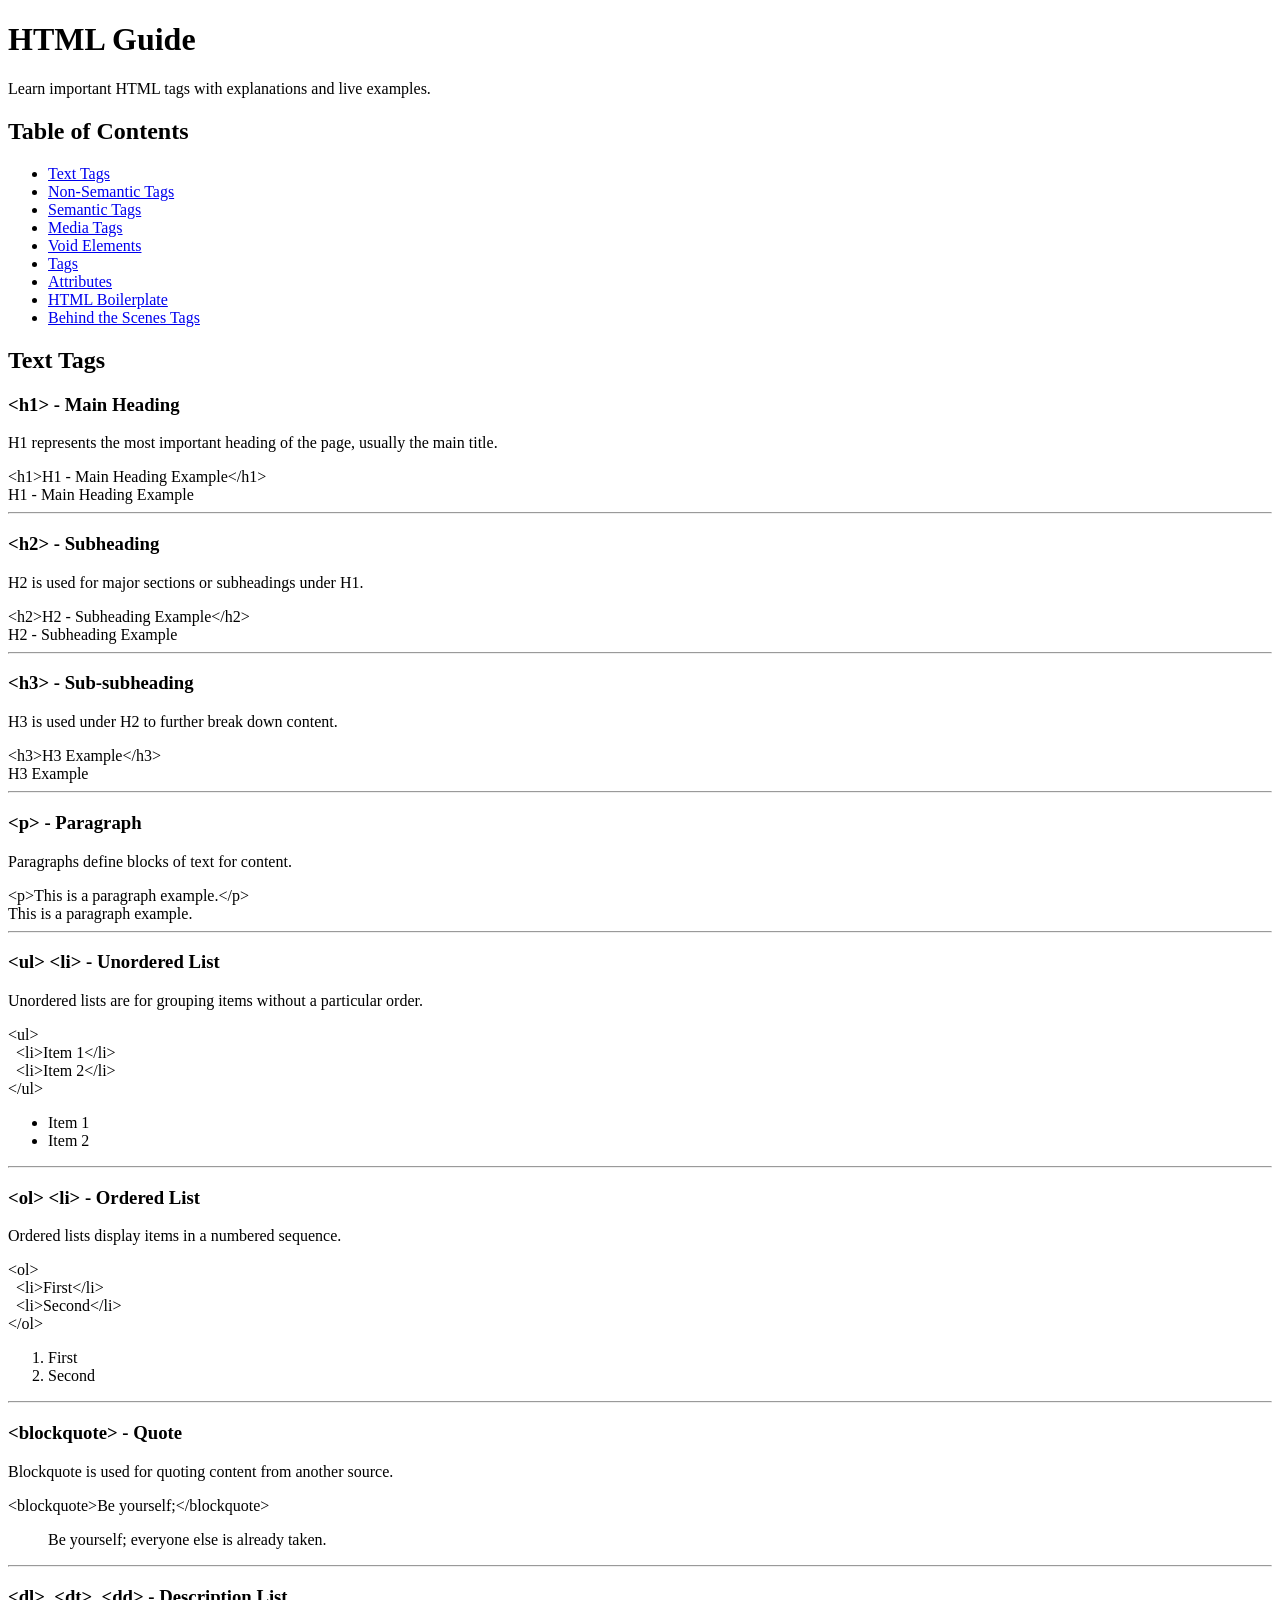
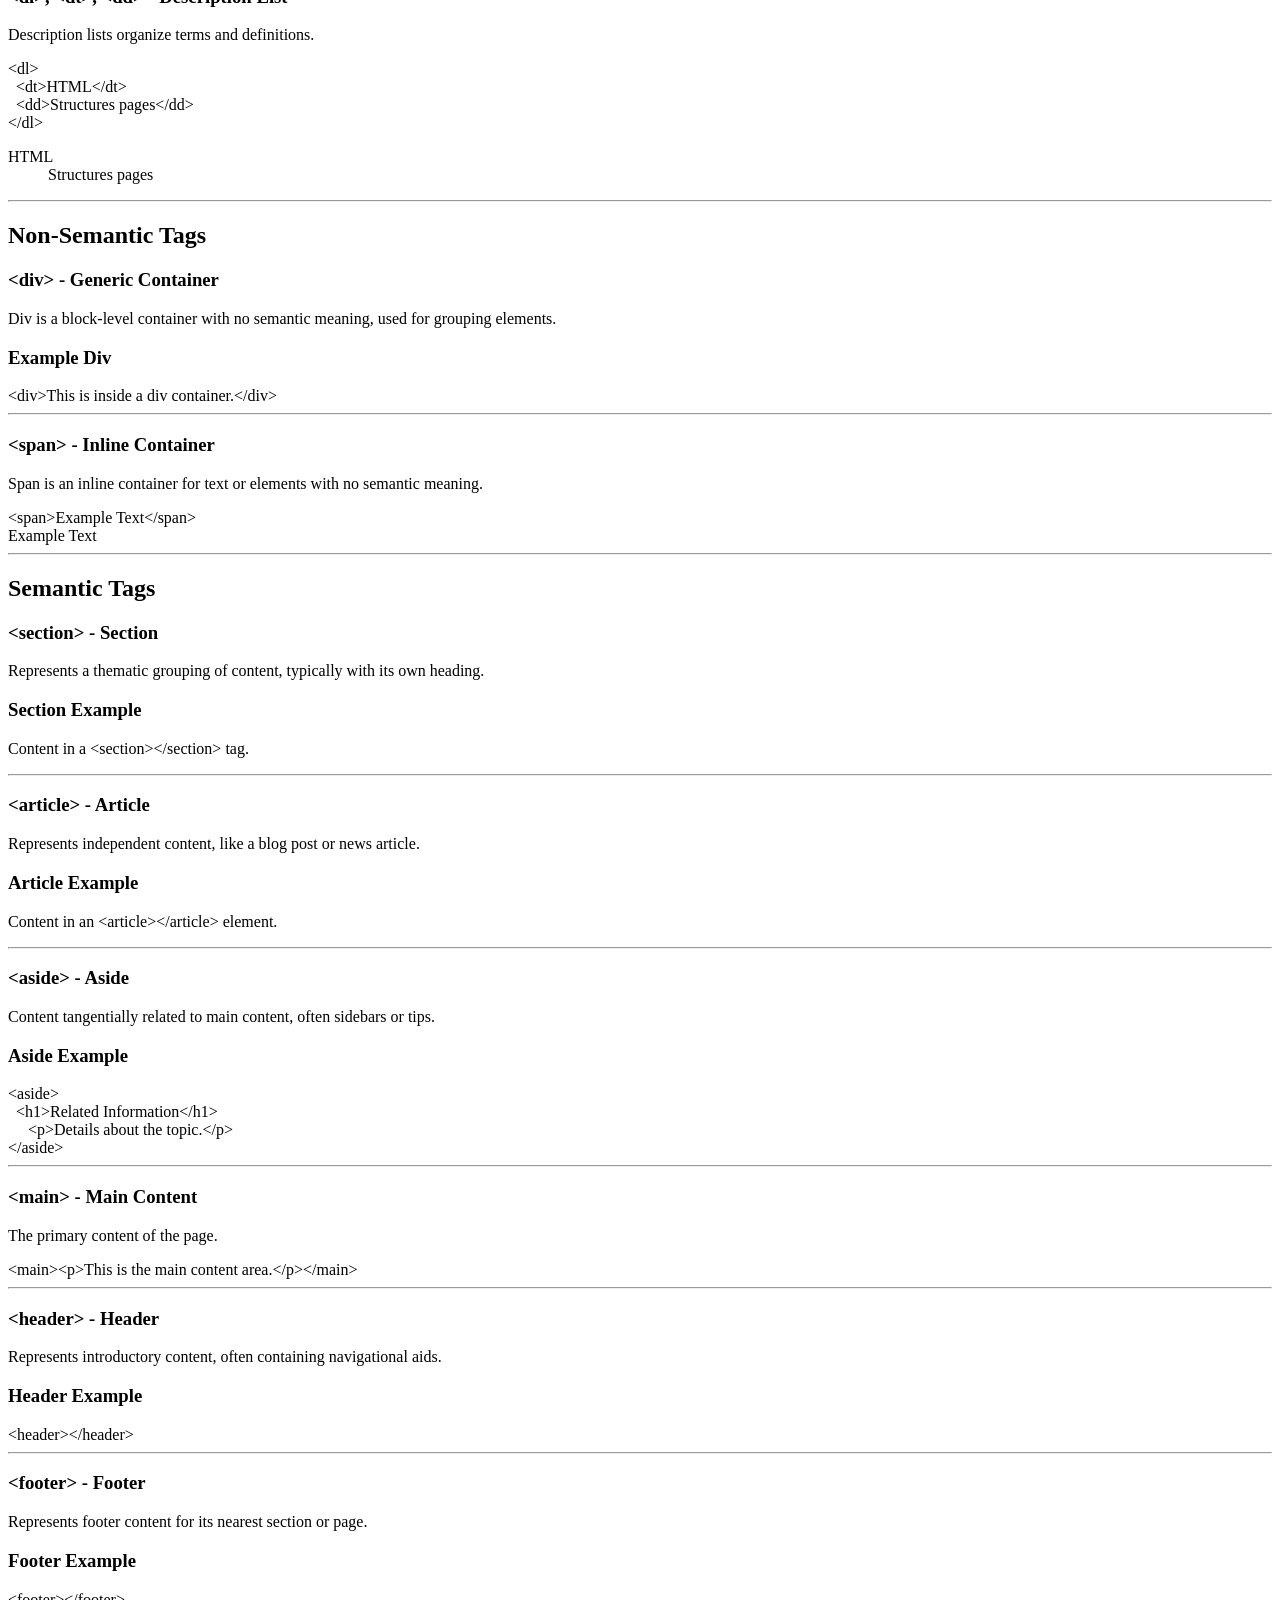
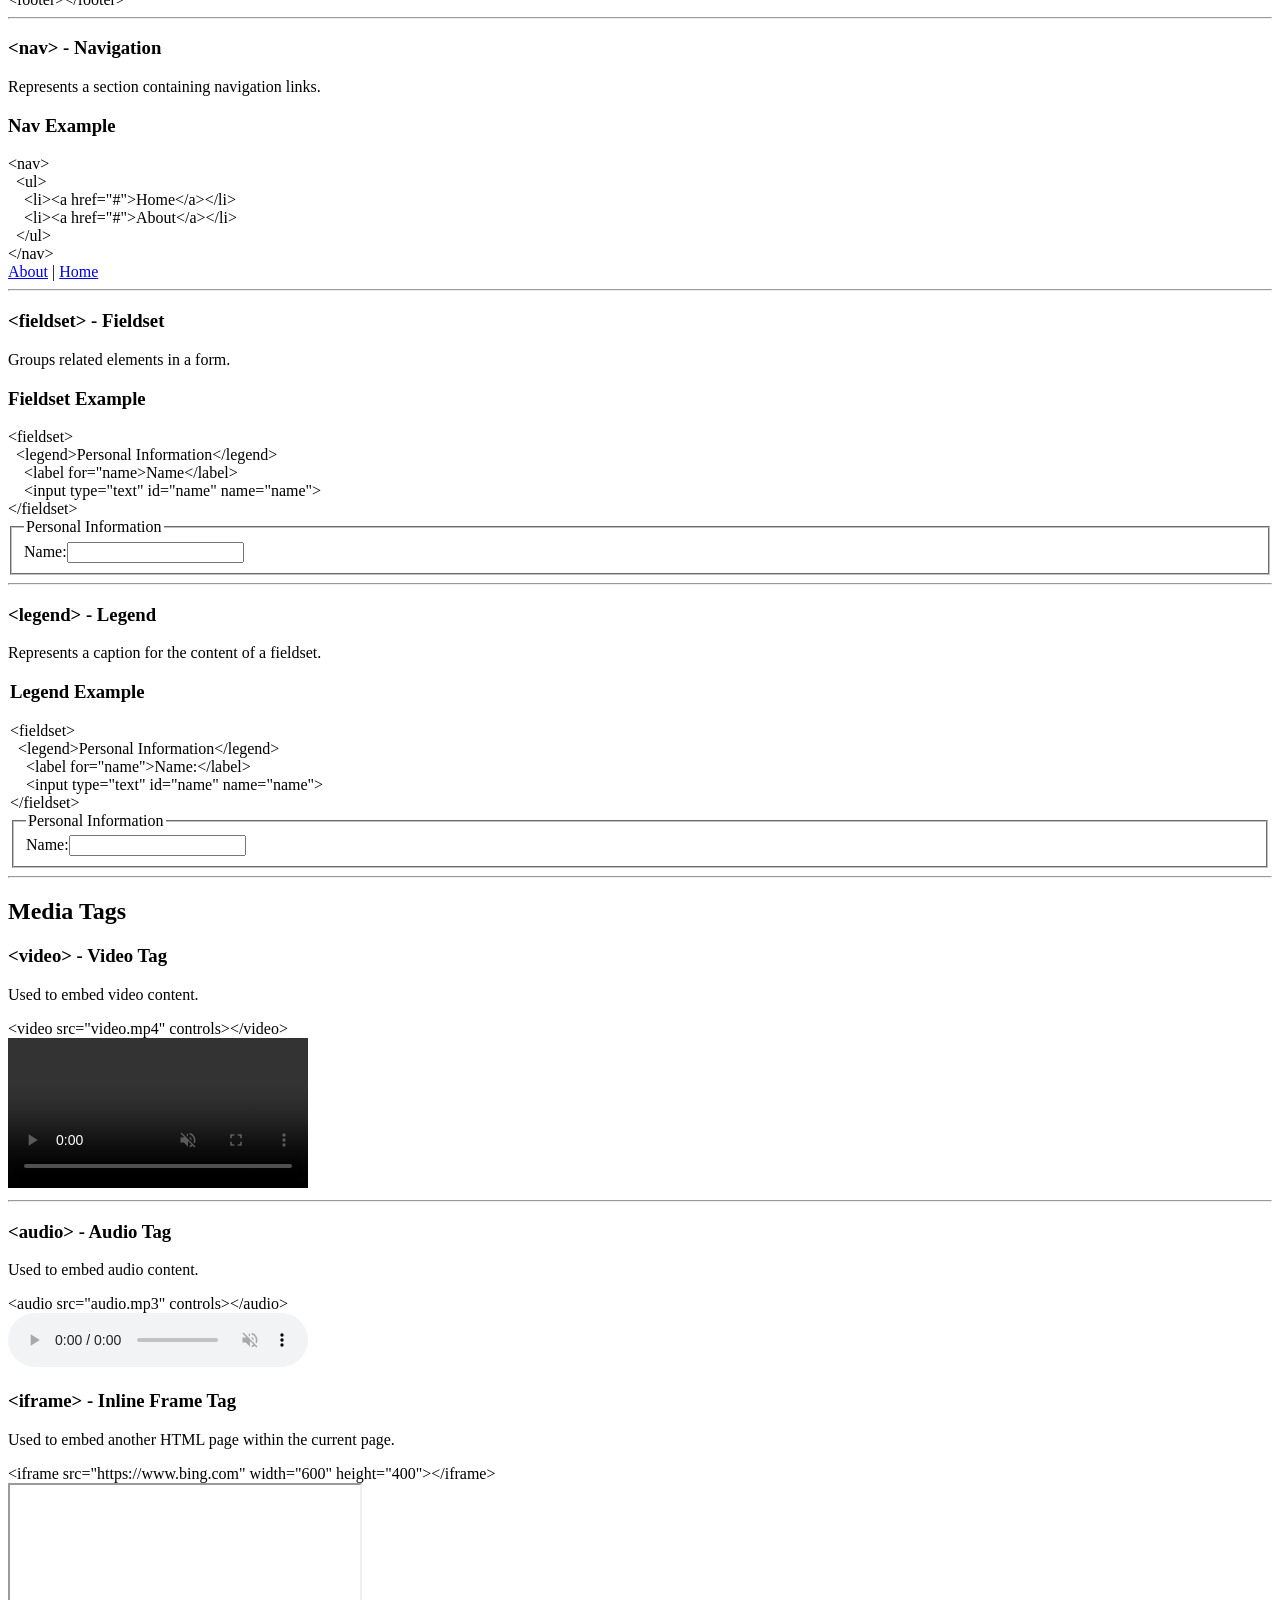
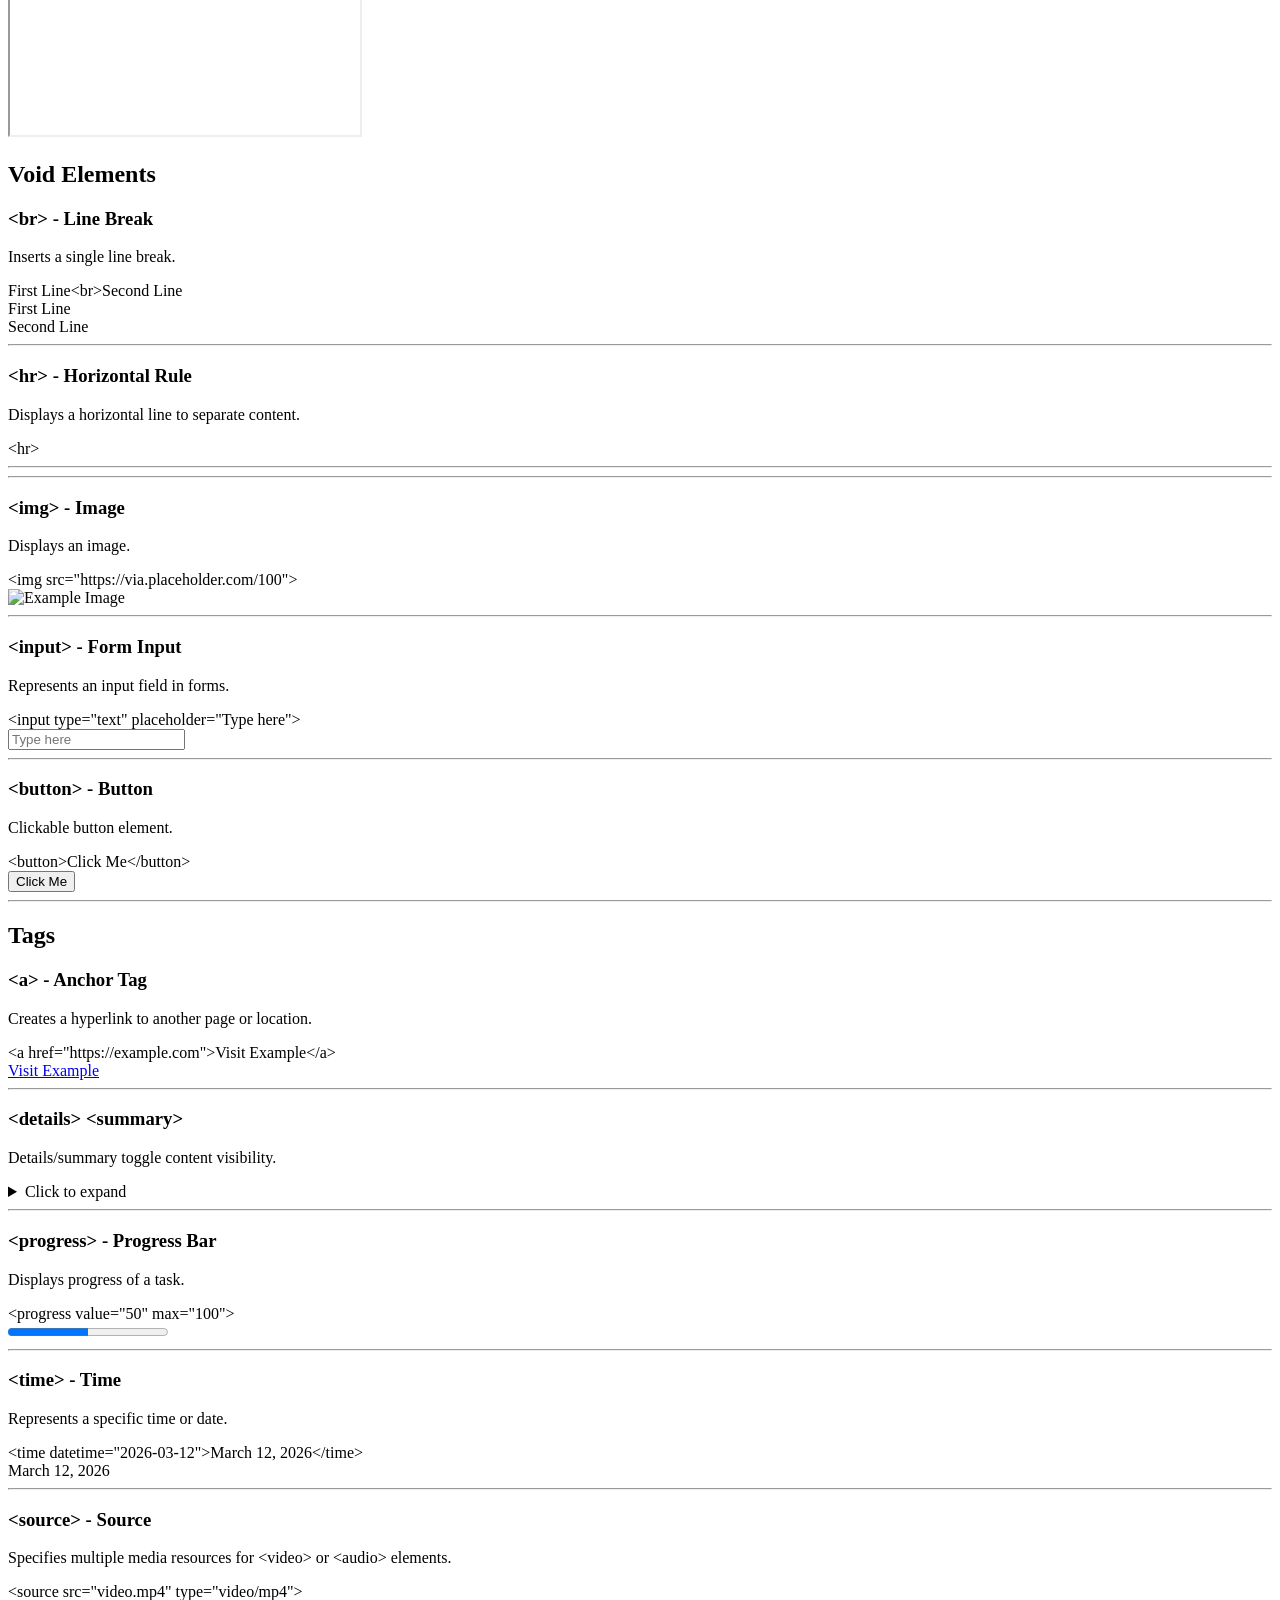
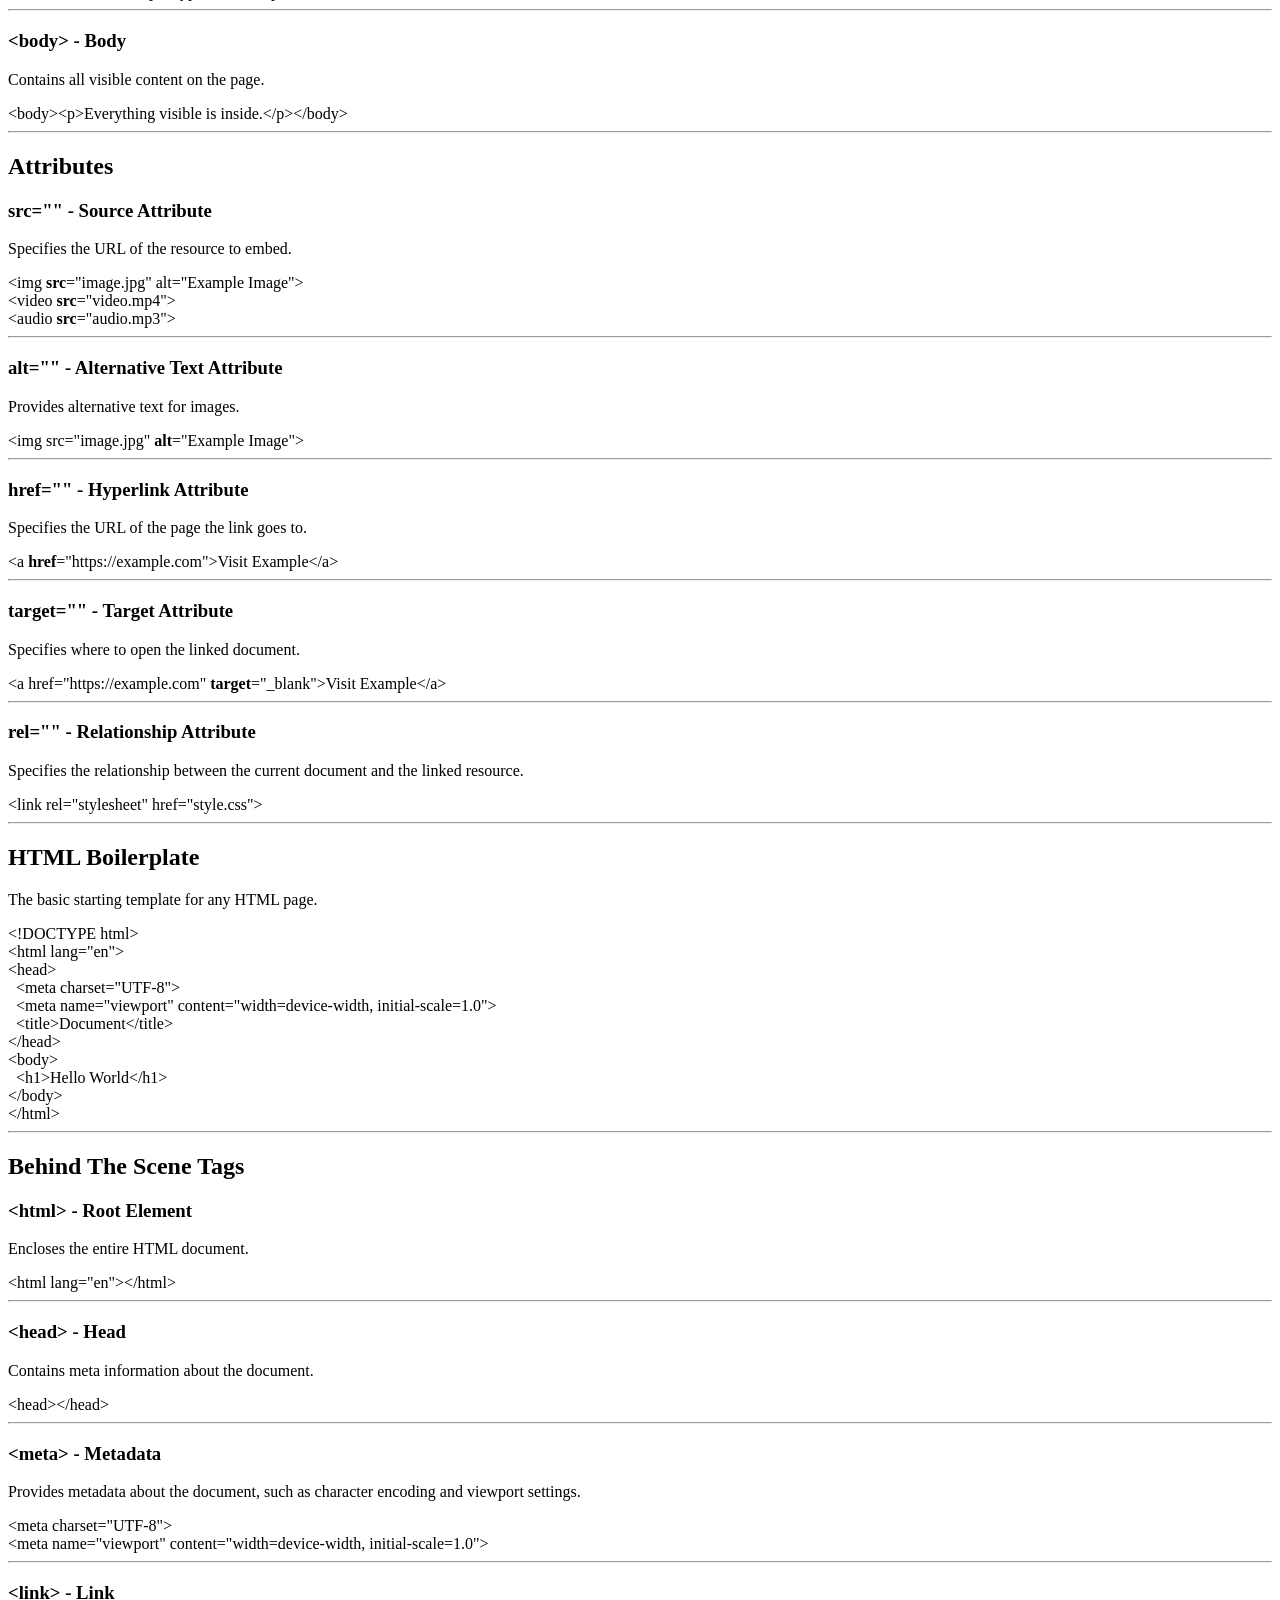
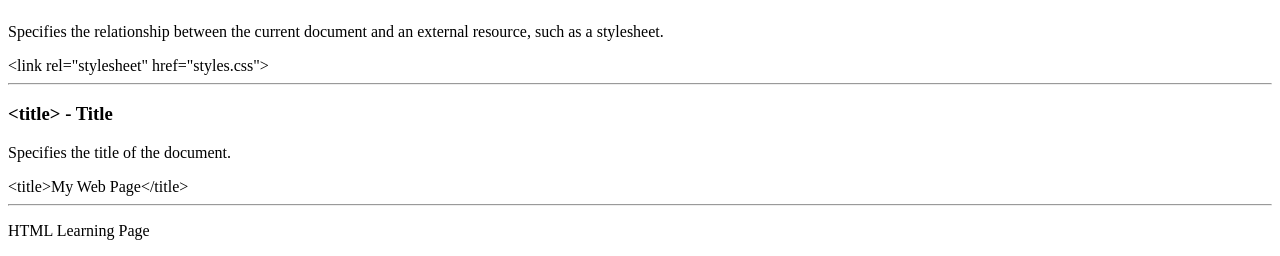
==== commit b4dfe51c: "Added a behind the scene tags and added a fewer tags." ====
--- a/Learning-web-development/Explaination-of-Tags,attribute,etc.html
+++ b/Learning-web-development/Explaination-of-Tags,attribute,etc.html
@@ -23,7 +23,7 @@
 <li><a href="#tags">Tags</a></li>
 <li><a href="#attributes">Attributes</a></li>
 <li><a href="#boilerplate">HTML Boilerplate</a></li>
-<li><a href="#mainbody">Main & Body Tags</a></li>
+<li><a href="#behindthescene-tags">Behind the Scenes Tags</a></li>
 </ul>
 </nav>
 
@@ -98,7 +98,7 @@
 
 <h3>&lt;div&gt; - Generic Container</h3>
 <p>Div is a block-level container with no semantic meaning, used for grouping elements.</p>
-<div class="example"><div class="container"><h3>Example Div</h3>&lt;div&gt;This is inside a div container.&lt;/div&gt;</p></div></div>
+<div class="example"><div class="container"><h3>Example Div</h3>&lt;div&gt;This is inside a div container.&lt;/div&gt;</div>
 <hr>
 
 <h3>&lt;span&gt; - Inline Container</h3>
@@ -126,6 +126,11 @@
 <div class="example"><h3>Aside Example</h3>&lt;aside&gt;<br>&nbsp;&nbsp;&lt;h1&gt;Related Information&lt;/h1&gt;<br>&nbsp;&nbsp;&nbsp;&nbsp;&nbsp;&lt;p&gt;Details about the topic.&lt;/p&gt;<br>&lt;/aside&gt;</div>
 <hr>
 
+<h3>&lt;main&gt; - Main Content</h3>
+<p>The primary content of the page.</p>
+<div class="example">&lt;main&gt;&lt;p&gt;This is the main content area.&lt;/p&gt;&lt;/main&gt;</div>
+<hr>
+
 <h3>&lt;header&gt; - Header</h3>
 <p>Represents introductory content, often containing navigational aids.</p>
 <div class="example"><header><h3>Header Example</h3>&lt;header&gt;&lt;/header&gt;</header></div>
@@ -141,10 +146,16 @@
 <div class="example"><nav><h3>Nav Example</h3>&lt;nav&gt;<br>&nbsp;&nbsp;&lt;ul&gt;<br>&nbsp;&nbsp;&nbsp;&nbsp;&lt;li&gt;&lt;a href="#"&gt;Home&lt;/a&gt;&lt;/li&gt;<br>&nbsp;&nbsp;&nbsp;&nbsp;&lt;li&gt;&lt;a href="#"&gt;About&lt;/a&gt;&lt;/li&gt;<br>&nbsp;&nbsp;&lt;/ul&gt;<br>&lt;/nav&gt;<br><nav><a href="#about">About</a> | <a href="#home">Home</a></nav></div>
 <hr>
 
+<h3>&lt;fieldset&gt; - Fieldset</h3>
+<p>Groups related elements in a form.</p>
+<div class="example"><h3>Fieldset Example</h3> &lt;fieldset&gt;<br>&nbsp;&nbsp;&lt;legend&gt;Personal Information&lt;/legend&gt;<br>&nbsp;&nbsp;&nbsp;&nbsp;&lt;label for="name>Name&lt;/label&gt;<br>&nbsp;&nbsp;&nbsp;&nbsp;&lt;input type="text" id="name" name="name"&gt;<br>&lt;/fieldset&gt;</fieldset><fieldset><legend>Personal Information</legend><label for="name">Name:</label><input type="text" id="name" name="name"></div>
+<hr>
+
 <h3>&lt;legend&gt; - Legend</h3>
 <p>Represents a caption for the content of a fieldset.</p>
-<div class="example"><legend><h3>Legend Example</h3>&lt;fieldset&gt;<br>&nbsp;&nbsp;&lt;legend&gt;Personal Information&lt;/legend&gt;<br>&nbsp;&nbsp;&lt;label for="name"&gt;Name:&lt;/label&gt;<br>&nbsp;&nbsp;&lt;input type="text" id="name" name="name"&gt;<br>&lt;/fieldset&gt;<br><fieldset><legend>Personal Information</legend><label for="name">Name:</label><input type="text" id="name" name="name"></fieldset></legend></div>
-<hr>    
+<div class="example"><legend><h3>Legend Example</h3>&lt;fieldset&gt;<br>&nbsp;&nbsp;&lt;legend&gt;Personal Information&lt;/legend&gt;<br>&nbsp;&nbsp;&nbsp;&nbsp;&lt;label for="name"&gt;Name:&lt;/label&gt;<br>&nbsp;&nbsp;&nbsp;&nbsp;&lt;input type="text" id="name" name="name"&gt;<br>&lt;/fieldset&gt;<br><fieldset><legend>Personal Information</legend><label for="name">Name:</label><input type="text" id="name" name="name"></fieldset></legend></div>
+<hr>   
+
 
 <!-- AUDIO -->
 <section id="media">
@@ -155,7 +166,7 @@
     <div class="example">&lt;video src="video.mp4" controls&gt;&lt;/video&gt;<br><video src="https://www.w3schools.com/html/mov_bbb.mp4" controls muted></video></div>
      <hr>
 
-    <h3>&lt;Audio&gt; - Audio Tag</h3>
+    <h3>&lt;audio&gt; - Audio Tag</h3>
 <p>Used to embed audio content.</p>
 <div class="example">&lt;audio src="audio.mp3" controls&gt;&lt;/audio&gt;<br><audio src="https://www.w3schools.com/html/horse.mp3" controls muted></audio></div>
 
@@ -169,11 +180,6 @@
 <section id="void-elements">
 <h2>Void Elements</h2>
 
-<h3>&lt;link&gt; - Link Tag</h3>
-<p>Used to link external resources like CSS files.</p>
-<div class="example">&lt;link rel="stylesheet" href="style.css"&gt;</div>
-<hr>
-
 <h3>&lt;br&gt; - Line Break</h3>
 <p>Inserts a single line break.</p>
 <div class="example">First Line&lt;br&gt;Second Line<br>First Line<br>Second Line</div>
@@ -229,6 +235,11 @@
 <h3>&lt;source&gt; - Source</h3>
 <p>Specifies multiple media resources for &lt;video&gt; or &lt;audio&gt; elements.</p>
 <div class="example">&lt;source src="video.mp4" type="video/mp4"&gt;</div>
+<hr>
+
+<h3>&lt;body&gt; - Body</h3>
+<p>Contains all visible content on the page.</p>
+<div class="example">&lt;body&gt;&lt;p&gt;Everything visible is inside.&lt;/p&gt;&lt;/body&gt;</div>
 <hr>
 
 <!-- - ATTRIBUTES -->
@@ -255,6 +266,11 @@
 <h3>target="" - Target Attribute</h3>
 <p>Specifies where to open the linked document.</p>
 <div class="example">&lt;a href="https://example.com" <strong>target</strong>="_blank"&gt;Visit Example&lt;/a&gt;</div>
+<hr>
+
+<h3>rel="" - Relationship Attribute</h3>
+<p>Specifies the relationship between the current document and the linked resource.</p>
+<div class="example">&lt;link rel="stylesheet" href="style.css"&gt;</div>
 <hr>
 
   </section>
@@ -280,24 +296,39 @@
 
 </section>
 
-<!-- MAIN & BODY -->
-<section id="mainbody">
-<h2>Main & Body Tags</h2>
-
-<h3>&lt;main&gt; - Main Content</h3>
-<p>The primary content of the page.</p>
-<div class="example"><main><p>This is the main content area.</p></main></div>
-<hr>
-
-<h3>&lt;body&gt; - Body</h3>
-<p>Contains all visible content on the page.</p>
-<div class="example"><body><p>Everything visible is inside &lt;body&gt;.</p></body></div>
+<!-- BECOME THE SCENE TAGS -->
+<section id="behindthescene-tags">
+<h2>Behind The Scene Tags</h2>
+
+<h3>&lt;html&gt; - Root Element</h3>
+<p>Encloses the entire HTML document.</p>
+<div class="example">&lt;html lang="en"&gt;&lt;/html&gt;</div>
+<hr>
+
+<h3>&lt;head&gt; - Head</h3>
+<p>Contains meta information about the document.</p>
+<div class="example">&lt;head&gt;&lt;/head&gt;</div>
+<hr>
+
+<h3>&lt;meta&gt; - Metadata</h3>
+<p>Provides metadata about the document, such as character encoding and viewport settings.</p> 
+<div class="example">&lt;meta charset="UTF-8"&gt;<br>&lt;meta name="viewport" content="width=device-width, initial-scale=1.0"&gt;</div>
+<hr>
+
+<h3>&lt;link&gt; - Link</h3>
+<p>Specifies the relationship between the current document and an external resource, such as a stylesheet.</p>
+<div class="example">&lt;link rel="stylesheet" href="styles.css"&gt;</div>
+<hr>
+
+<h3>&lt;title&gt; - Title</h3>
+<p>Specifies the title of the document.</p>
+<div class="example">&lt;title&gt;My Web Page&lt;/title&gt;</div>
 <hr>
 
 </section>
 
 <footer>
-<p>Basic HTML Learning Page - With Live Examples & Explanations</p>
+<p>HTML Learning Page</p>
 </footer>
 
 </body>
